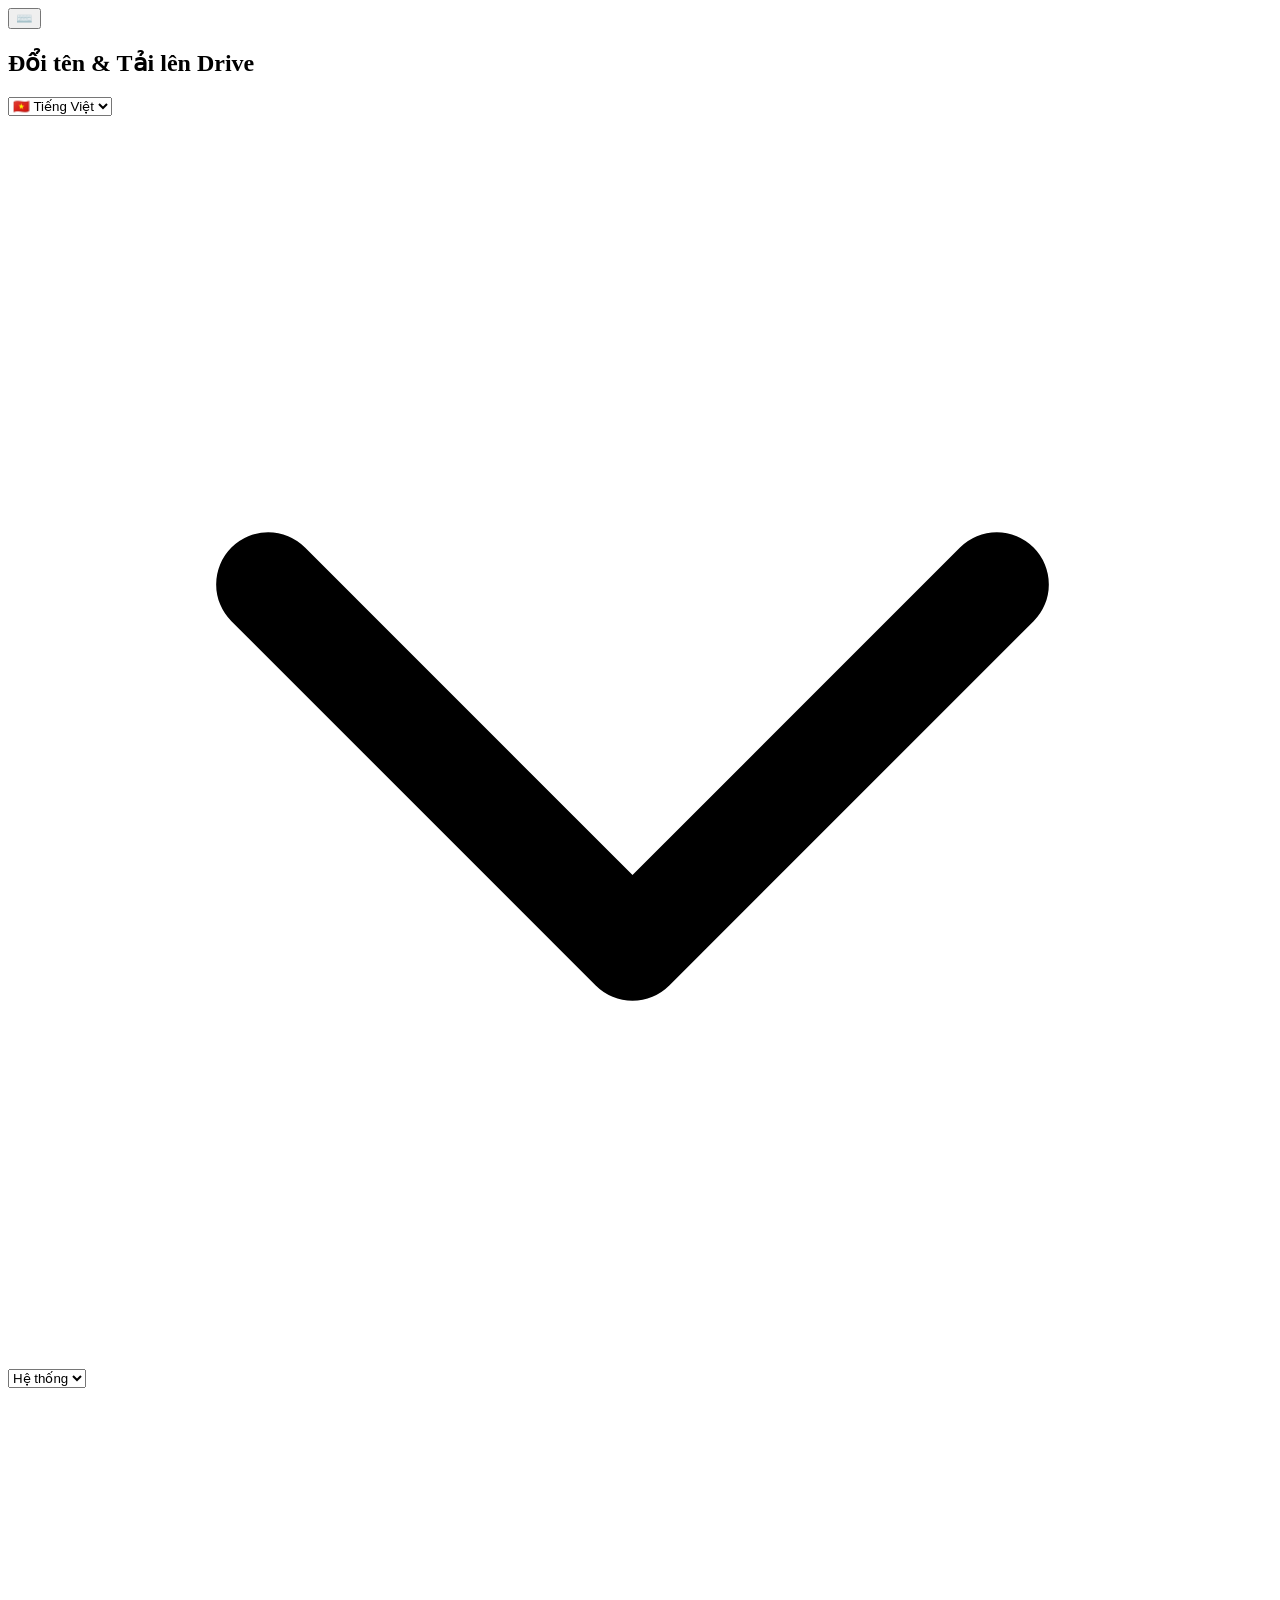
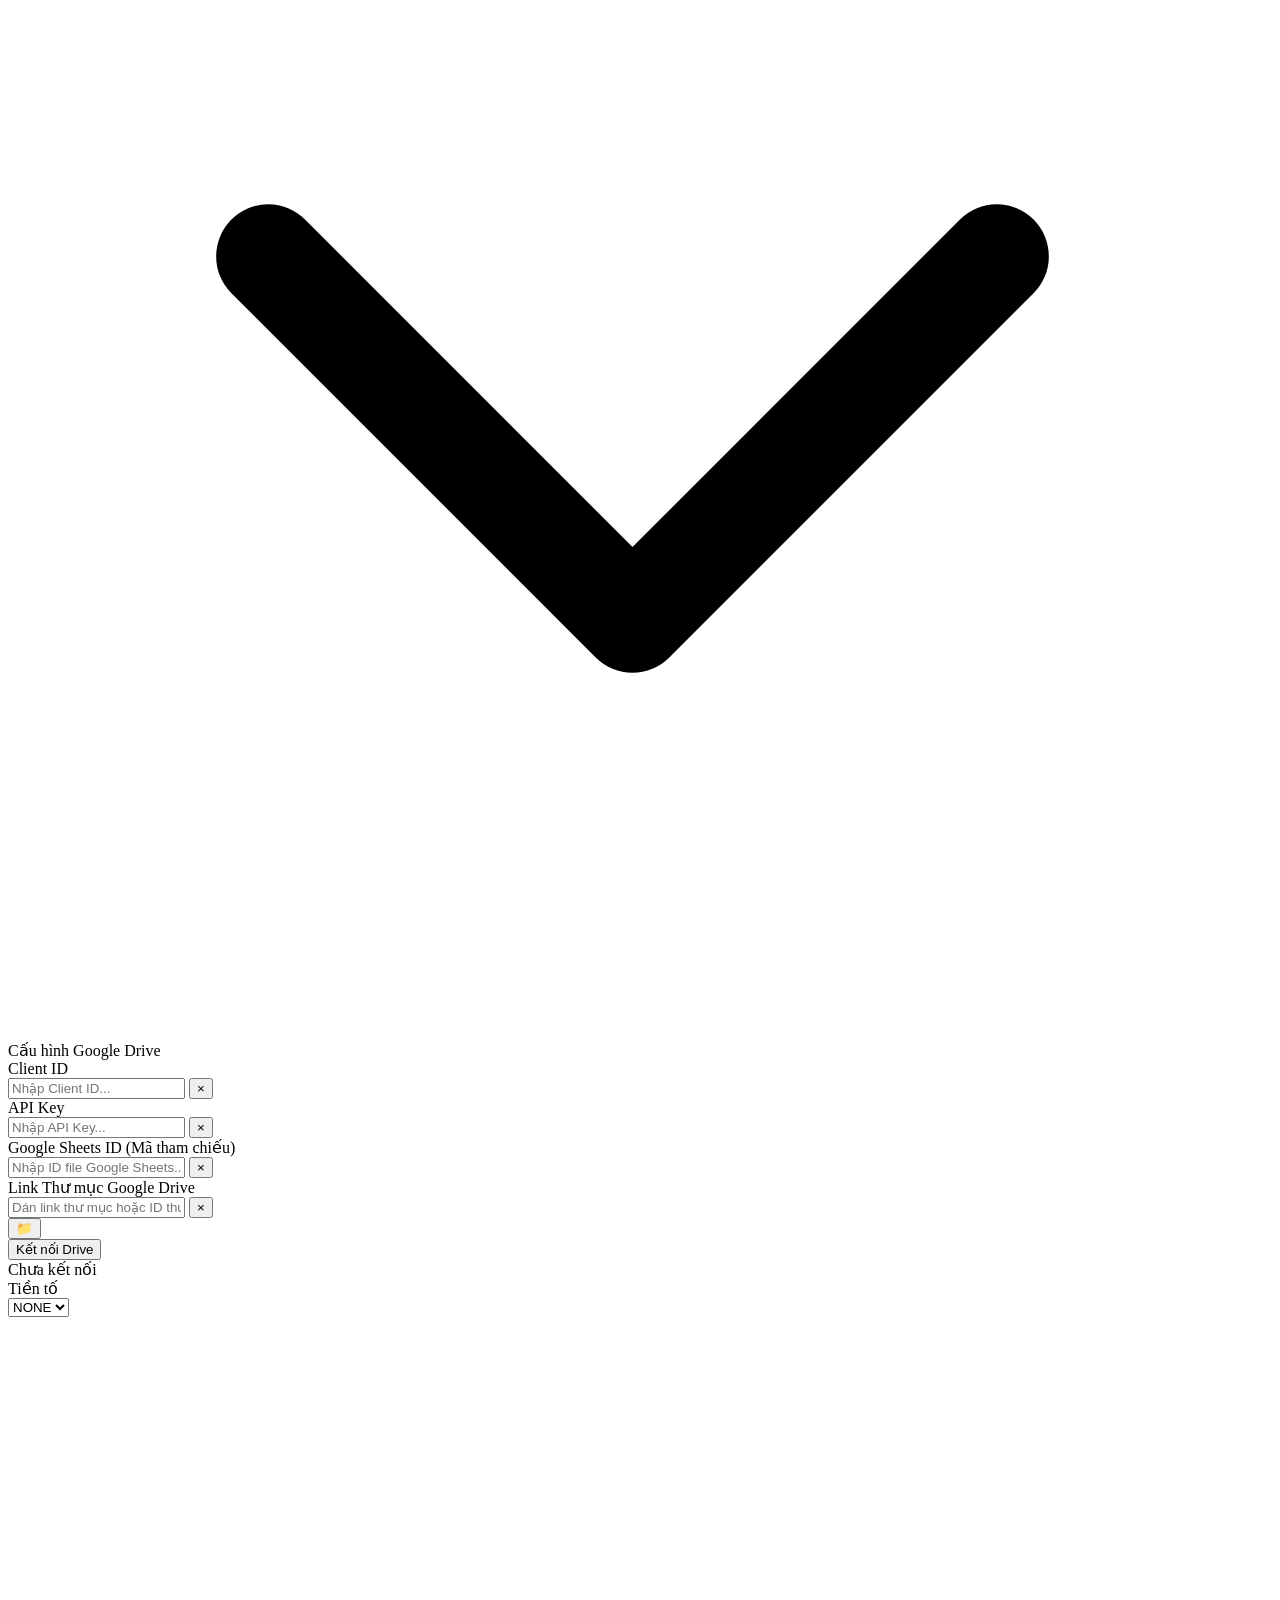
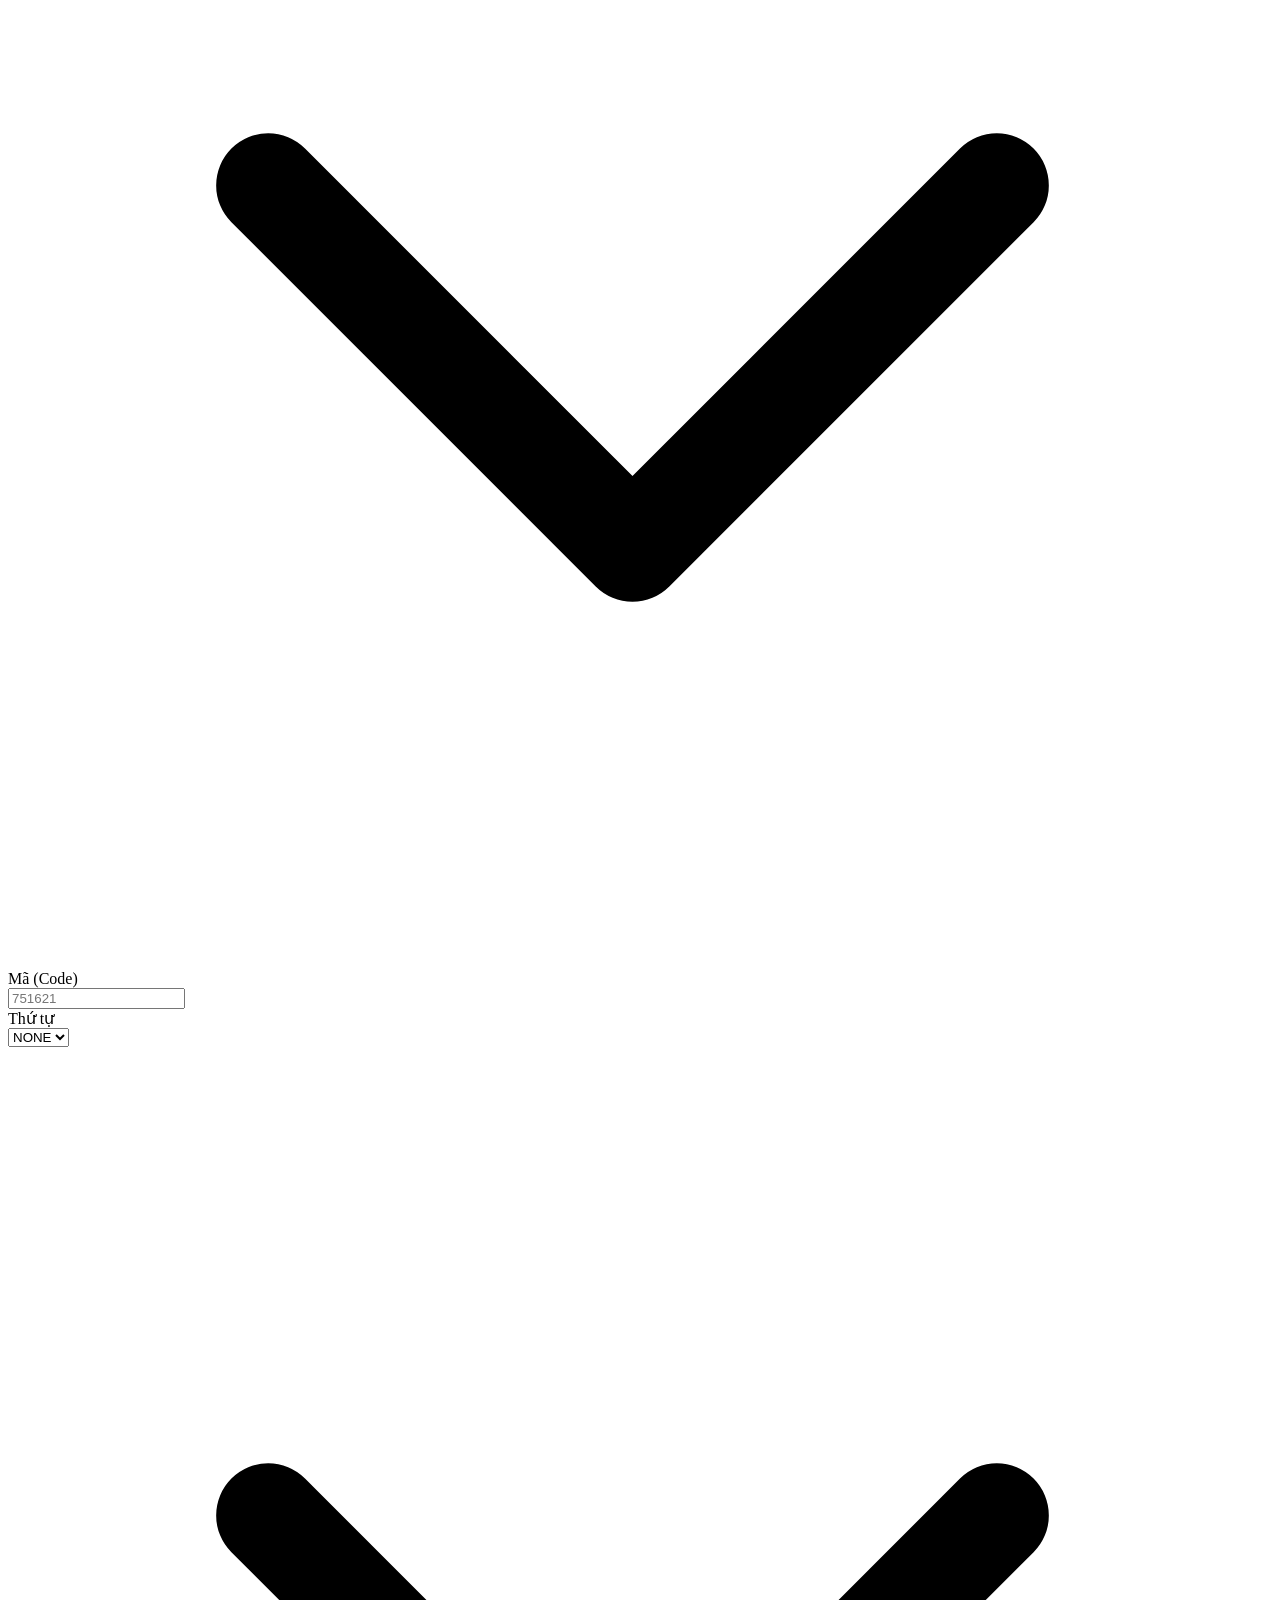
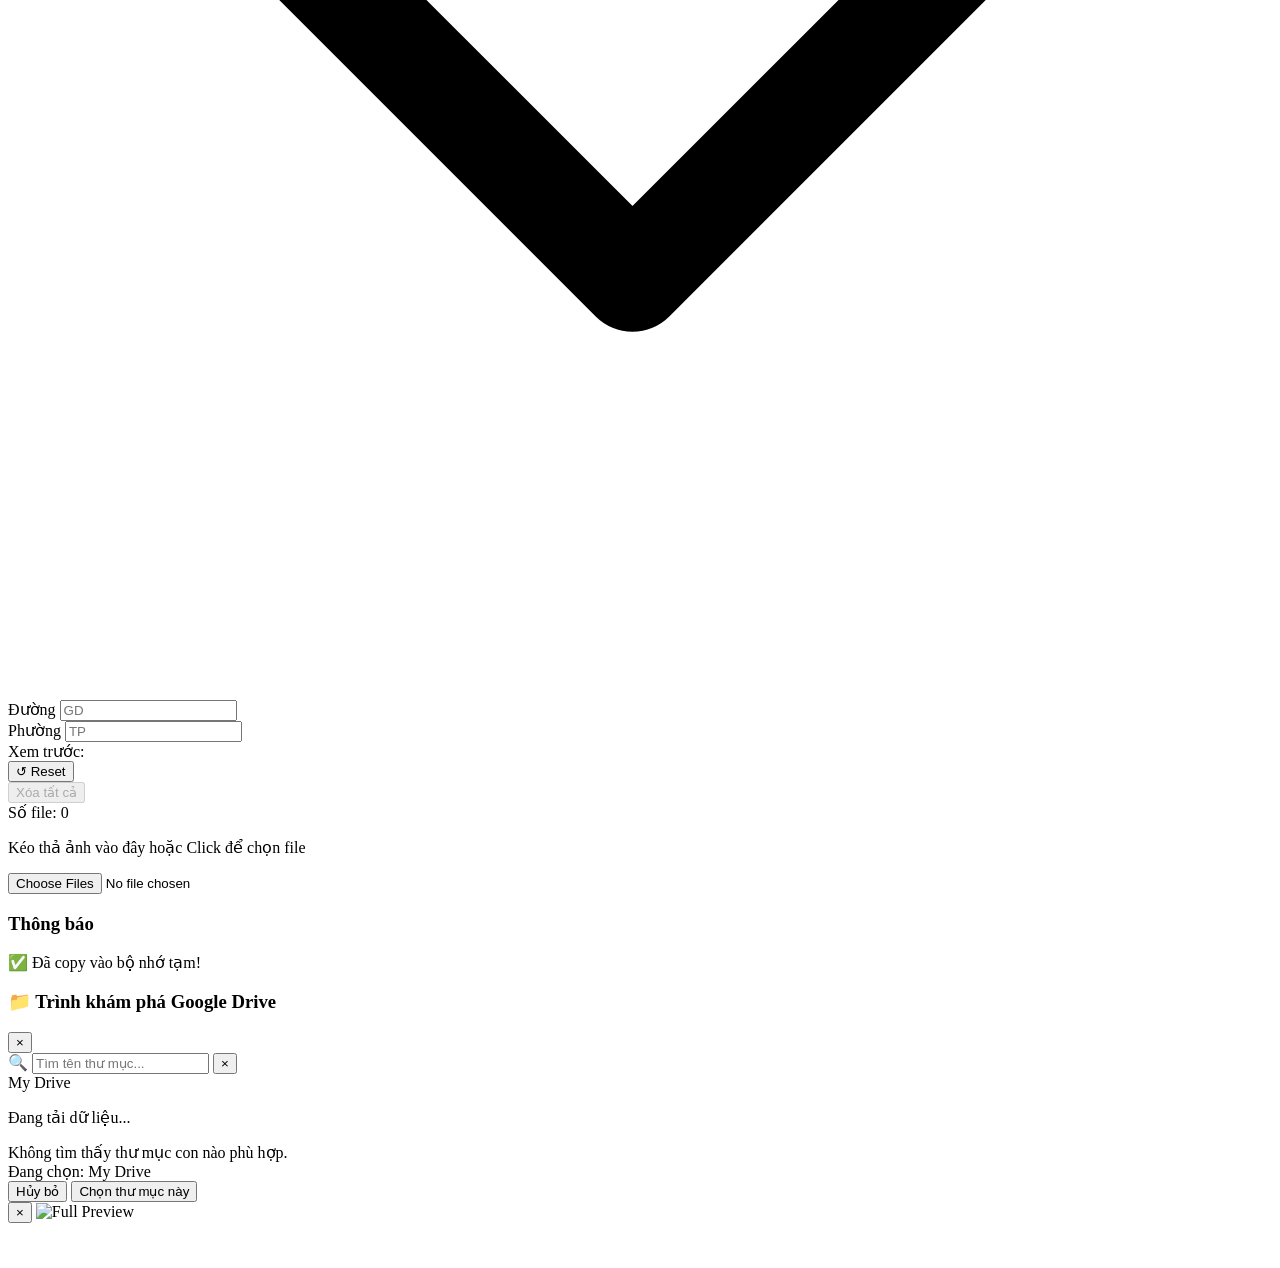
==== index.html @ 31ee66a3 "fix all upload file to drive" ====
<!doctype html>
<html lang="vi">
  <head>
    <meta charset="UTF-8" />
    <meta name="viewport" content="width=device-width, initial-scale=1.0" />
    <title>Rename & Upload Drive Tool</title>
    <link rel="icon" type="image/x-icon" href="favicon.ico" />
    <link rel="preconnect" href="https://fonts.googleapis.com" />
    <link rel="preconnect" href="https://fonts.gstatic.com" crossorigin />
    <link
      href="https://fonts.googleapis.com/css2?family=Comfortaa:wght@300..700&display=swap"
      rel="stylesheet"
    />
    <link
      rel="stylesheet"
      href="https://cdnjs.cloudflare.com/ajax/libs/animate.css/4.1.1/animate.min.css"
    />
    <script src="https://cdn.jsdelivr.net/npm/sortablejs@1.15.0/Sortable.min.js"></script>
    <script src="https://accounts.google.com/gsi/client" async defer></script>
    <script src="https://apis.google.com/js/api.js"></script>

    <script src="https://cdn.tailwindcss.com"></script>
    <script src="JS/config.js"></script>

    <link
      rel="stylesheet"
      href="https://cdnjs.cloudflare.com/ajax/libs/animate.css/4.1.1/animate.min.css"
    />
    <script src="https://cdn.jsdelivr.net/npm/sortablejs@1.15.0/Sortable.min.js"></script>
    <script src="https://accounts.google.com/gsi/client" async defer></script>
    <script src="https://apis.google.com/js/api.js"></script>
    <link rel="stylesheet" href="style.css" />
  </head>
  <body
    class="bg-gray-100 text-gray-800 dark:bg-darkBg dark:text-gray-200 font-sans min-h-screen transition-colors duration-300"
  >
    <div
      class="fixed bottom-5 left-5 z-50 animate__animated animate__fadeInUp animate__delay-2s"
    >
      <div
        class="hidden absolute bottom-full left-0 mb-2 p-2 bg-white dark:bg-gray-800 text-xs rounded shadow-lg"
        id="shortcut-tip"
      ></div>
      <button
        class="w-10 h-10 bg-white dark:bg-panelBg hover:bg-gray-100 dark:hover:bg-inputBg text-lg rounded-full shadow-lg border border-gray-200 dark:border-gray-700 flex items-center justify-center transition"
        onclick="showShortcutList()"
        title="Shortcuts"
      >
        ⌨️
      </button>
    </div>

    <div
      id="splash-screen"
      class="fixed inset-0 bg-gray-100 dark:bg-darkBg z-50 flex flex-col items-center justify-center transition-all duration-500"
    >
      <div class="text-6xl mb-4 animate__animated animate__bounceIn">🚀</div>
      <div
        class="w-48 h-1.5 bg-gray-300 dark:bg-gray-800 rounded-full overflow-hidden mb-3"
      >
        <div
          class="h-full bg-primaryBlue w-0 transition-all duration-300"
          id="splash-bar"
        ></div>
      </div>
      <div
        class="text-xs tracking-widest text-gray-400 dark:text-gray-500 animate__animated animate__pulse animate__infinite"
      >
        LOADING SYSTEM...
      </div>
    </div>

    <div
      class="max-w-4xl mx-auto px-4 py-8 opacity-0 transition-opacity duration-500 animate__animated animate__fadeIn"
      id="main-app"
    >
      <header
        class="flex flex-col sm:flex-row justify-between items-center gap-4 mb-8"
      >
        <h2
          class="text-2xl font-bold tracking-tight text-gray-900 dark:text-white"
          id="txt-title"
        >
          Rename & Upload Drive
        </h2>
        <div class="flex items-center gap-3 w-full sm:w-auto">
          <div class="relative w-full sm:w-auto flex items-center">
            <select
              id="langSelector"
              class="w-full sm:w-auto bg-white dark:bg-panelBg border border-gray-300 dark:border-gray-700 rounded-lg pl-3 pr-10 py-2.5 text-sm focus:outline-none focus:border-primaryBlue text-gray-700 dark:text-gray-300 cursor-pointer appearance-none shadow-sm"
            >
              <option value="vi">🇻🇳 Tiếng Việt</option>
              <option value="en">🇺🇸 English</option>
              <option value="th">🇹🇭 ไทย</option>
              <option value="ja">🇯🇵 日本語</option>
              <option value="zh">🇨🇳 中文</option>
              <option value="fr">🇫🇷 Français</option>
            </select>
            <div class="absolute right-3 pointer-events-none text-gray-500">
              <svg
                class="w-4 h-4"
                fill="none"
                stroke="currentColor"
                viewBox="0 0 24 24"
              >
                <path
                  stroke-linecap="round"
                  stroke-linejoin="round"
                  stroke-width="2"
                  d="M19 9l-7 7-7-7"
                ></path>
              </svg>
            </div>
          </div>
          <div class="relative w-full sm:w-auto flex items-center">
            <select
              id="themeSelector"
              class="w-full sm:w-auto bg-white dark:bg-panelBg border border-gray-300 dark:border-gray-700 rounded-lg pl-3 pr-10 py-2.5 text-sm focus:outline-none focus:border-primaryBlue text-gray-700 dark:text-gray-300 cursor-pointer appearance-none shadow-sm"
            >
              <option value="light" id="opt-light">Sáng</option>
              <option value="dark" id="opt-dark" selected>Tối</option>
              <option value="device" id="opt-device">Hệ thống</option>
            </select>
            <div class="absolute right-3 pointer-events-none text-gray-500">
              <svg
                class="w-4 h-4"
                fill="none"
                stroke="currentColor"
                viewBox="0 0 24 24"
              >
                <path
                  stroke-linecap="round"
                  stroke-linejoin="round"
                  stroke-width="2"
                  d="M19 9l-7 7-7-7"
                ></path>
              </svg>
            </div>
          </div>
        </div>
      </header>

      <div
        class="bg-white dark:bg-panelBg border border-gray-200 dark:border-gray-800 rounded-xl p-5 mb-6 shadow-md dark:shadow-xl transition-colors duration-300"
      >
        <label
          class="text-xs font-semibold tracking-wider text-gray-500 dark:text-gray-400 uppercase block mb-4"
          id="lbl-drive-config"
          >Cấu hình Google Drive</label
        >

        <div class="grid grid-cols-1 md:grid-cols-2 gap-4 mb-4">
          <div class="space-y-1.5">
            <label class="text-xs text-gray-500 dark:text-gray-400 font-medium"
              >Client ID</label
            >
            <div class="relative flex items-center">
              <input
                type="text"
                id="clientId"
                placeholder="Nhập Client ID..."
                class="w-full bg-gray-50 dark:bg-inputBg border border-gray-300 dark:border-gray-700 rounded-lg pl-3 pr-10 py-2.5 text-sm focus:outline-none focus:border-primaryBlue text-gray-900 dark:text-white placeholder-gray-400 dark:placeholder-gray-500 transition"
              />
              <button
                class="absolute right-3 text-gray-400 hover:text-gray-600 dark:hover:text-gray-300 text-lg"
                onclick="clearInput('clientId')"
              >
                &times;
              </button>
            </div>
          </div>
          <div class="space-y-1.5">
            <label class="text-xs text-gray-500 dark:text-gray-400 font-medium"
              >API Key</label
            >
            <div class="relative flex items-center">
              <input
                type="text"
                id="apiKey"
                placeholder="Nhập API Key..."
                class="w-full bg-gray-50 dark:bg-inputBg border border-gray-300 dark:border-gray-700 rounded-lg pl-3 pr-10 py-2.5 text-sm focus:outline-none focus:border-primaryBlue text-gray-900 dark:text-white placeholder-gray-400 dark:placeholder-gray-500 transition"
              />
              <button
                class="absolute right-3 text-gray-400 hover:text-gray-600 dark:hover:text-gray-300 text-lg"
                onclick="clearInput('apiKey')"
              >
                &times;
              </button>
            </div>
          </div>
        </div>

        <div class="space-y-1.5 mb-4">
          <label
            class="text-xs text-gray-500 dark:text-gray-400 font-medium"
            id="lbl-sheet-id"
            >Google Sheets ID (Mã tham chiếu)</label
          >
          <div class="relative flex items-center">
            <input
              type="text"
              id="sheetId"
              placeholder="Nhập ID file Google Sheets..."
              class="w-full bg-gray-50 dark:bg-inputBg border border-gray-300 dark:border-gray-700 rounded-lg pl-3 pr-10 py-2.5 text-sm focus:outline-none focus:border-primaryBlue text-gray-900 dark:text-white placeholder-gray-400 dark:placeholder-gray-500 transition"
            />
            <button
              class="absolute right-3 text-gray-400 hover:text-gray-600 dark:hover:text-gray-300 text-lg"
              onclick="clearInput('sheetId')"
            >
              &times;
            </button>
          </div>
          <div
            id="sheetNameDisplay"
            class="text-xs text-emerald-600 dark:text-emerald-400 font-semibold mt-1"
          ></div>
        </div>

        <div class="space-y-1.5 mb-6">
          <label
            class="text-xs text-gray-500 dark:text-gray-400 font-medium"
            id="lbl-folder-link"
            >Link Thư mục Google Drive</label
          >
          <div class="flex gap-2">
            <div class="relative flex-1 flex items-center">
              <input
                type="text"
                id="folderId"
                placeholder="Dán link thư mục hoặc ID thư mục"
                class="w-full bg-gray-50 dark:bg-inputBg border border-gray-300 dark:border-gray-700 rounded-lg pl-3 pr-10 py-2.5 text-sm focus:outline-none focus:border-primaryBlue text-gray-900 dark:text-white placeholder-gray-400 dark:placeholder-gray-500 transition"
              />
              <button
                class="absolute right-3 text-gray-400 hover:text-gray-600 dark:hover:text-gray-300 text-lg"
                onclick="clearInput('folderId')"
              >
                &times;
              </button>
            </div>
            <button
              class="bg-gray-100 dark:bg-inputBg hover:bg-gray-200 dark:hover:bg-gray-700 border border-gray-300 dark:border-gray-700 px-4 rounded-lg text-lg transition flex items-center justify-center shadow-sm"
              id="btn-open-picker"
              onclick="showPicker()"
              title="Chọn từ Drive"
            >
              📁
            </button>
          </div>
          <div
            id="folderNameDisplay"
            class="text-xs text-emerald-600 dark:text-emerald-400 font-semibold mt-1"
          ></div>
        </div>

        <div
          class="flex flex-col sm:flex-row items-center justify-between gap-4 pt-2 border-t border-gray-200 dark:border-gray-800"
        >
          <div class="relative w-full sm:w-auto">
            <button
              class="w-full sm:w-auto bg-primaryBlue hover:bg-sky-700 text-white font-medium text-sm px-6 py-2.5 rounded-lg transition shadow-md"
              id="btn-connect-drive"
              onclick="handleAuthClick()"
            >
              Kết nối Drive
            </button>
            <div
              class="hidden absolute bottom-full left-1/2 transform -translate-x-1/2 mb-2 p-2 bg-white dark:bg-gray-800 text-xs rounded shadow"
              id="tip-connect"
            ></div>
          </div>

          <div
            id="driveStatus"
            class="flex flex-col items-start gap-1 text-sm sm:items-end"
          >
            <div class="flex items-center gap-2">
              <span
                class="w-2.5 h-2.5 rounded-full bg-gray-400 dark:bg-gray-500"
                id="status-dot"
              ></span>
              <span
                id="statusText"
                class="text-gray-500 dark:text-gray-400 font-medium"
                >Chưa kết nối</span
              >
            </div>
            <div
              id="connectedEmail"
              class="hidden text-xs text-gray-600 dark:text-gray-500 bg-gray-100 dark:bg-black/20 px-2 py-0.5 rounded min-h-[20px]"
            ></div>
          </div>
        </div>
      </div>

      <div
        id="naming-and-upload-section"
        class="hidden animate__animated"
        style="animation-duration: 0.3s"
      >
        <div
          class="grid grid-cols-2 sm:grid-cols-3 md:grid-cols-5 gap-4 mb-6 items-start"
        >
          <div class="space-y-1.5">
            <label
              class="text-xs font-semibold tracking-wider text-gray-500 dark:text-gray-400 uppercase block"
              id="lbl-prefix"
              >Tiền tố</label
            >
            <div class="relative flex items-center">
              <select
                id="prefix"
                class="w-full bg-white dark:bg-panelBg border border-gray-300 dark:border-gray-700 rounded-lg pl-3 pr-10 py-2.5 text-sm text-gray-900 dark:text-white focus:outline-none focus:border-primaryBlue cursor-pointer appearance-none shadow-sm"
              >
                <option value="None">NONE</option>
                <option value="ZL">ZL</option>
                <option value="LURC">LURC</option>
                <option value="FT">FT</option>
                <option value="P">P</option>
                <option value="S">S</option>
                <option value="SH">SH</option>
                <option value="C">C</option>
                <option value="D">D</option>
              </select>
              <div class="absolute right-3 pointer-events-none text-gray-500">
                <svg
                  class="w-4 h-4"
                  fill="none"
                  stroke="currentColor"
                  viewBox="0 0 24 24"
                >
                  <path
                    stroke-linecap="round"
                    stroke-linejoin="round"
                    stroke-width="2"
                    d="M19 9l-7 7-7-7"
                  ></path>
                </svg>
              </div>
            </div>
          </div>

          <div class="space-y-1.5">
            <label
              class="text-xs font-semibold tracking-wider text-gray-500 dark:text-gray-400 uppercase block"
              id="lbl-code"
              >Mã (Code)</label
            >
            <div class="relative flex items-center">
              <input
                type="text"
                id="codeInput"
                class="w-full bg-white dark:bg-panelBg border border-gray-300 dark:border-gray-700 rounded-lg px-3 py-2.5 text-sm text-gray-900 dark:text-white focus:outline-none focus:border-primaryBlue uppercase placeholder-gray-400 dark:placeholder-gray-600 shadow-sm"
                placeholder="751621"
              />
              <span id="sheetCodeStatus" class="absolute right-3"></span>
            </div>
            <div
              id="sheetCodeErrorMessage"
              class="text-xs text-dangerRed font-semibold mt-1 hidden"
            ></div>
          </div>

          <div class="space-y-1.5">
            <label
              class="text-xs font-semibold tracking-wider text-gray-500 dark:text-gray-400 uppercase block"
              id="lbl-order"
              >Thứ tự</label
            >
            <div class="relative flex items-center">
              <select
                id="orderSelect"
                class="w-full bg-white dark:bg-panelBg border border-gray-300 dark:border-gray-700 rounded-lg pl-3 pr-10 py-2.5 text-sm text-gray-900 dark:text-white focus:outline-none focus:border-primaryBlue cursor-pointer appearance-none shadow-sm"
              >
                <option value="none">NONE</option>
                <option value="asc">ASC</option>
                <option value="desc">DESC</option>
              </select>
              <div class="absolute right-3 pointer-events-none text-gray-500">
                <svg
                  class="w-4 h-4"
                  fill="none"
                  stroke="currentColor"
                  viewBox="0 0 24 24"
                >
                  <path
                    stroke-linecap="round"
                    stroke-linejoin="round"
                    stroke-width="2"
                    d="M19 9l-7 7-7-7"
                  ></path>
                </svg>
              </div>
            </div>
          </div>

          <div class="space-y-1.5">
            <label
              class="text-xs font-semibold tracking-wider text-gray-500 dark:text-gray-400 uppercase block"
              id="lbl-street"
              >Đường</label
            >
            <input
              type="text"
              id="streetInput"
              class="w-full bg-white dark:bg-panelBg border border-gray-300 dark:border-gray-700 rounded-lg px-3 py-2.5 text-sm text-gray-900 dark:text-white focus:outline-none focus:border-primaryBlue uppercase placeholder-gray-400 dark:placeholder-gray-600 shadow-sm"
              placeholder="GD"
            />
          </div>

          <div class="space-y-1.5 col-span-2 sm:col-span-1">
            <label
              class="text-xs font-semibold tracking-wider text-gray-500 dark:text-gray-400 uppercase block"
              id="lbl-ward"
              >Phường</label
            >
            <input
              type="text"
              id="wardInput"
              class="w-full bg-white dark:bg-panelBg border border-gray-300 dark:border-gray-700 rounded-lg px-3 py-2.5 text-sm text-gray-900 dark:text-white focus:outline-none focus:border-primaryBlue uppercase placeholder-gray-400 dark:placeholder-gray-600 shadow-sm"
              placeholder="TP"
            />
          </div>
        </div>

        <div
          class="bg-white dark:bg-panelBg border border-gray-200 dark:border-gray-800 rounded-xl p-4 mb-6 flex flex-col md:flex-row justify-between items-start md:items-center gap-4 text-sm shadow-sm dark:shadow-md transition-colors duration-300"
        >
          <div
            class="flex items-center gap-3 w-full md:w-auto justify-between md:justify-start"
          >
            <div class="flex items-center gap-1.5">
              <span id="lbl-preview" class="text-gray-500 dark:text-gray-400"
                >Aperçu:</span
              >
              <strong
                id="namePreview"
                class="text-primaryBlue font-bold tracking-wide"
              ></strong>
            </div>
            <div class="relative">
              <button
                id="btnResetNaming"
                class="hidden text-xs bg-gray-100 dark:bg-gray-800 hover:bg-gray-200 dark:hover:bg-gray-700 border border-gray-300 dark:border-gray-700 px-2.5 py-1 rounded transition shadow-sm"
                onclick="resetNamingConfig()"
              >
                ↺ Reset
              </button>
              <div
                class="hidden absolute bottom-full left-1/2 transform -translate-x-1/2 mb-2 p-1.5 bg-white dark:bg-gray-800 text-xs rounded shadow"
                id="tip-reset"
              ></div>
            </div>
          </div>

          <div
            class="flex items-center justify-between md:justify-end gap-4 w-full md:w-auto border-t md:border-t-0 border-gray-200 dark:border-gray-800 pt-3 md:pt-0"
          >
            <span
              id="base64Display"
              class="text-amber-600 dark:text-amber-500 font-mono text-xs cursor-pointer font-bold truncate max-w-[150px]"
              title="Click to copy Base64"
            ></span>

            <div class="flex items-center gap-4">
              <div class="relative">
                <button
                  class="bg-dangerRed hover:bg-red-700 text-white font-medium text-xs px-3 py-1.5 rounded transition shadow"
                  id="btnClearAll"
                  onclick="confirmClearAll()"
                >
                  Tout effacer
                </button>
                <div
                  class="hidden absolute bottom-full left-1/2 transform -translate-x-1/2 mb-2 p-1.5 bg-white dark:bg-gray-800 text-xs rounded shadow"
                  id="tip-clear"
                ></div>
              </div>
              <span
                class="text-gray-500 dark:text-gray-400 font-medium text-xs whitespace-nowrap"
              >
                <span id="lbl-count-text">Fichiers:</span>
                <span
                  id="fileCountDisplay"
                  class="text-gray-900 dark:text-white font-bold bg-gray-200 dark:bg-gray-800 px-2 py-0.5 rounded-full ml-1"
                  >0</span
                >
              </span>
            </div>
          </div>
        </div>

        <div
          id="dropzone"
          class="border-2 border-dashed border-gray-300 dark:border-gray-700 hover:border-primaryBlue bg-white/50 dark:bg-panelBg/50 hover:bg-gray-50 dark:hover:bg-panelBg/80 rounded-xl p-10 text-center cursor-pointer transition-all duration-200 group flex flex-col items-center justify-center min-h-[180px] mb-6 shadow-sm"
        >
          <p
            id="txt-drop"
            class="text-gray-500 dark:text-gray-400 group-hover:text-gray-700 group-hover:dark:text-gray-200 text-sm font-medium max-w-md transition"
          >
            Faites glisser des images ici ou cliquez để chọn file
          </p>
          <div
            class="hidden w-8 h-8 border-4 border-gray-300 dark:border-gray-600 border-t-primaryBlue rounded-full animate-spin mt-4"
            id="loader"
          ></div>
          <input
            type="file"
            id="fileInput"
            multiple
            accept="image/*"
            class="hidden"
          />
        </div>

        <ul class="file-list space-y-2 mb-6" id="fileList"></ul>
      </div>

      <div class="relative w-full">
        <button
          id="btnUploadDrive"
          class="w-full bg-primaryBlue hover:bg-blue-700 text-white font-semibold text-base py-3.5 rounded-xl shadow-lg transition flex items-center justify-center gap-3 group hidden"
        >
          <div
            class="w-5 h-5 border-3 border-white/30 border-t-white rounded-full animate-spin"
            id="uploadLoader"
          ></div>
          <span id="btnUploadText" class="tracking-wide"
            >🚀 Tải lên Google Drive</span
          >
        </button>
        <div
          class="hidden absolute bottom-full left-1/2 transform -translate-x-1/2 mb-2 p-2 bg-white dark:bg-gray-800 text-xs rounded shadow"
          id="tip-upload"
        ></div>
      </div>
    </div>

    <div
      id="customModal"
      class="fixed inset-0 bg-black/40 dark:bg-black/60 backdrop-blur-sm z-50 flex items-center justify-center p-4 hidden opacity-0 transition-opacity duration-300"
    >
      <div
        class="bg-white dark:bg-panelBg border border-gray-200 dark:border-gray-800 rounded-xl max-w-sm w-full p-6 shadow-2xl transform scale-95 transition-transform duration-300"
      >
        <h3
          id="modalTitle"
          class="text-lg font-bold text-gray-900 dark:text-white mb-2"
        >
          Thông báo
        </h3>
        <div
          id="modalMsg"
          class="text-sm text-gray-500 dark:text-gray-400 leading-relaxed"
        ></div>
        <div id="modalBtns" class="mt-6 flex justify-end gap-2.5"></div>
      </div>
    </div>

    <div
      id="copyToast"
      class="fixed bottom-5 right-5 bg-emerald-600 text-white text-sm font-medium px-4 py-2.5 rounded-lg shadow-xl translate-y-20 opacity-0 transition-all duration-300 z-50 flex items-center gap-2"
    >
      ✅ Đã copy vào bộ nhớ tạm!
    </div>

    <div
      id="folderExplorerModal"
      class="fixed inset-0 bg-black/50 backdrop-blur-sm z-50 flex items-center justify-center p-4 hidden"
    >
      <div
        class="bg-white dark:bg-panelBg border border-gray-200 dark:border-gray-800 rounded-xl max-w-lg w-full p-6 shadow-2xl flex flex-col max-h-[85vh]"
      >
        <div
          class="flex justify-between items-center pb-3 border-b border-gray-200 dark:border-gray-700"
        >
          <h3
            id="exTitle"
            class="text-lg font-bold text-gray-900 dark:text-white flex items-center gap-2"
          >
            📁 Duyệt thư mục Google Drive
          </h3>
          <button
            onclick="closeFolderExplorer()"
            class="text-gray-400 hover:text-gray-600 dark:hover:text-gray-300 text-2xl font-semibold"
          >
            &times;
          </button>
        </div>

        <div class="mt-3 relative flex items-center">
          <span class="absolute left-3 text-gray-400 text-sm">🔍</span>
          <input
            type="text"
            id="modalSearchInput"
            placeholder="Tìm kiếm thư mục toàn cục trên Drive..."
            class="w-full bg-gray-50 dark:bg-inputBg border border-gray-300 dark:border-gray-700 rounded-lg pl-9 pr-8 py-2 text-xs focus:outline-none focus:border-primaryBlue text-gray-900 dark:text-white transition shadow-sm"
            oninput="handleSearchInput(this.value)"
          />
          <button
            id="btnResetSearch"
            class="absolute right-3 text-gray-400 hover:text-gray-600 dark:hover:text-gray-300 text-sm hidden"
            onclick="clearModalSearch()"
          >
            &times;
          </button>
        </div>

        <div
          id="modalBreadcrumb"
          class="text-xs text-gray-500 dark:text-gray-400 my-3 flex items-center gap-1 overflow-x-auto whitespace-nowrap bg-gray-50 dark:bg-black/10 p-2 rounded-lg"
        >
          <span
            class="cursor-pointer text-primaryBlue hover:underline"
            onclick="navigateToFolder('root', 'My Drive')"
            >My Drive</span
          >
        </div>

        <div class="flex-1 overflow-y-auto my-2 min-h-[250px] max-h-[400px]">
          <div id="modalLoader" class="hidden text-center py-10">
            <div
              class="inline-block w-8 h-8 border-4 border-gray-300 border-t-primaryBlue rounded-full animate-spin"
            ></div>
            <p id="exLoading" class="text-xs text-gray-400 mt-2">
              Đang tải dữ liệu...
            </p>
          </div>
          <ul
            id="folderListContainer"
            class="space-y-1 divide-y divide-gray-100 dark:divide-gray-800"
          ></ul>
          <div
            id="emptyFolderMsg"
            class="hidden text-center py-10 text-sm text-gray-400"
          >
            Không tìm thấy thư mục con nào phù hợp.
          </div>
        </div>

        <div
          class="pt-4 border-t border-gray-200 dark:border-gray-700 flex justify-between items-center"
        >
          <div class="text-xs text-gray-500 max-w-[60%] truncate">
            <span id="exSelecting">Đang chọn:</span>
            <span
              id="currentSelectedFolderName"
              class="font-bold text-emerald-600 dark:text-emerald-400"
              >My Drive</span
            >
          </div>
          <div class="flex gap-2">
            <button
              id="exBtnCancel"
              onclick="closeFolderExplorer()"
              class="px-4 py-2 bg-gray-100 dark:bg-gray-800 hover:bg-gray-200 dark:hover:bg-gray-700 text-gray-700 dark:text-gray-300 rounded-lg text-xs font-medium transition"
            >
              Hủy bỏ
            </button>
            <button
              id="exBtnConfirm"
              onclick="confirmSelectFolder()"
              class="px-4 py-2 bg-emerald-600 hover:bg-emerald-700 text-white rounded-lg text-xs font-medium transition shadow"
            >
              Xác nhận chọn
            </button>
          </div>
        </div>
      </div>
    </div>

    <div
      id="imagePreviewModal"
      class="fixed inset-0 bg-black/70 backdrop-blur-md z- flex items-center justify-center p-4 hidden opacity-0 transition-opacity duration-300"
      onclick="closeImagePreview()"
    >
      <div
        class="relative max-w-3xl w-full max-h-[90vh] flex items-center justify-center animate__animated"
        onclick="event.stopPropagation()"
      >
        <button
          onclick="closeImagePreview()"
          class="absolute -top-12 right-0 md:-right-12 text-white bg-black/40 hover:bg-black/60 w-10 h-10 rounded-full flex items-center justify-center text-2xl font-bold transition shadow-lg"
        >
          &times;
        </button>
        <img
          id="modalPreviewImage"
          src=""
          class="max-w-full max-h-[80vh] object-contain rounded-xl shadow-2xl border border-white/10"
          alt="Full Preview"
        />
      </div>
    </div>

    <script src="JS/connectivity-monitor.js"></script>
    <script src="JS/translations.js"></script>
    <script src="JS/modal.js"></script>
    <script src="JS/theme.js"></script>
    <script src="JS/localization.js"></script>
    <script src="JS/folder-picker.js"></script>
    <script src="JS/preview-zone.js"></script>
    <script src="JS/file-action.js"></script>
    <script src="JS/main.js"></script>
    <script src="JS/upload.js"></script>
  </body>
</html>
---- style.css ----
html {
  scrollbar-gutter: stable;
}

/* ======================================================= */
/* CODE ẨN ICON TỰ ĐỘNG ĐIỀN CỦA TRÌNH DUYỆT / EXTENSION  */
/* ======================================================= */

/* 1. Ẩn icon chìa khóa, xem mật khẩu và icon tự điền của Microsoft Edge */
input::-ms-clear,
input::-ms-reveal {
  display: none !important;
  width: 0 !important;
  height: 0 !important;
}

/* 2. Ẩn icon danh bạ, tự điền tài khoản/mật khẩu của Google Chrome */
input::-webkit-contacts-auto-fill-button,
input::-webkit-credentials-auto-fill-button {
  visibility: hidden !important;
  display: none !important;
  pointer-events: none !important;
  position: absolute !important;
  right: 0 !important;
}

/* 3. Đánh lừa và chặn các Extension bên thứ 3 (như 1Password, Bitwarden, Dashlane) */
input[autocomplete="new-password"] {
  background-image: none !important;
}
input:-webkit-autofill,
input:-webkit-autofill:hover,
input:-webkit-autofill:focus {
  -webkit-box-shadow: 0 0 0px 1000px var(--container-bg) inset !important;
  -webkit-text-fill-color: var(--text-color) !important;
}

/* Trạng thái bình thường khi di chuột vào dòng file */
#fileList li {
  cursor: grab;
  cursor: -webkit-grab;
}

/* Trạng thái khi đang giữ chuột và kéo file đi */
#fileList li:active {
  cursor: grabbing;
  cursor: -webkit-grabbing;
}

/* Thêm hiệu ứng làm mờ nhẹ phần tử gốc khi đang được kéo đi */
.sortable-ghost {
  opacity: 0.4;
  background-color: rgba(14, 165, 233, 0.1) !important; /* màu xanh sky nhạt */
}

/* Trạng thái bình thường: Ẩn vòng xoay loading đi */
#btnUploadDrive .loading-spinner {
  display: none !important;
}

/* KHI ĐANG UPLOAD (Nút có class .is-uploading) */
/* 1. Ẩn icon đám mây/Drive gốc của bạn */
#btnUploadDrive.is-uploading > svg:not(.loading-spinner) {
  display: none !important;
}

/* 2. Hiện vòng xoay loading lên */
#btnUploadDrive.is-uploading .loading-spinner {
  display: inline-block !important;
  animation: button-spin 0.6s linear infinite !important;
}

@keyframes button-spin {
  to { transform: rotate(360deg); }
}
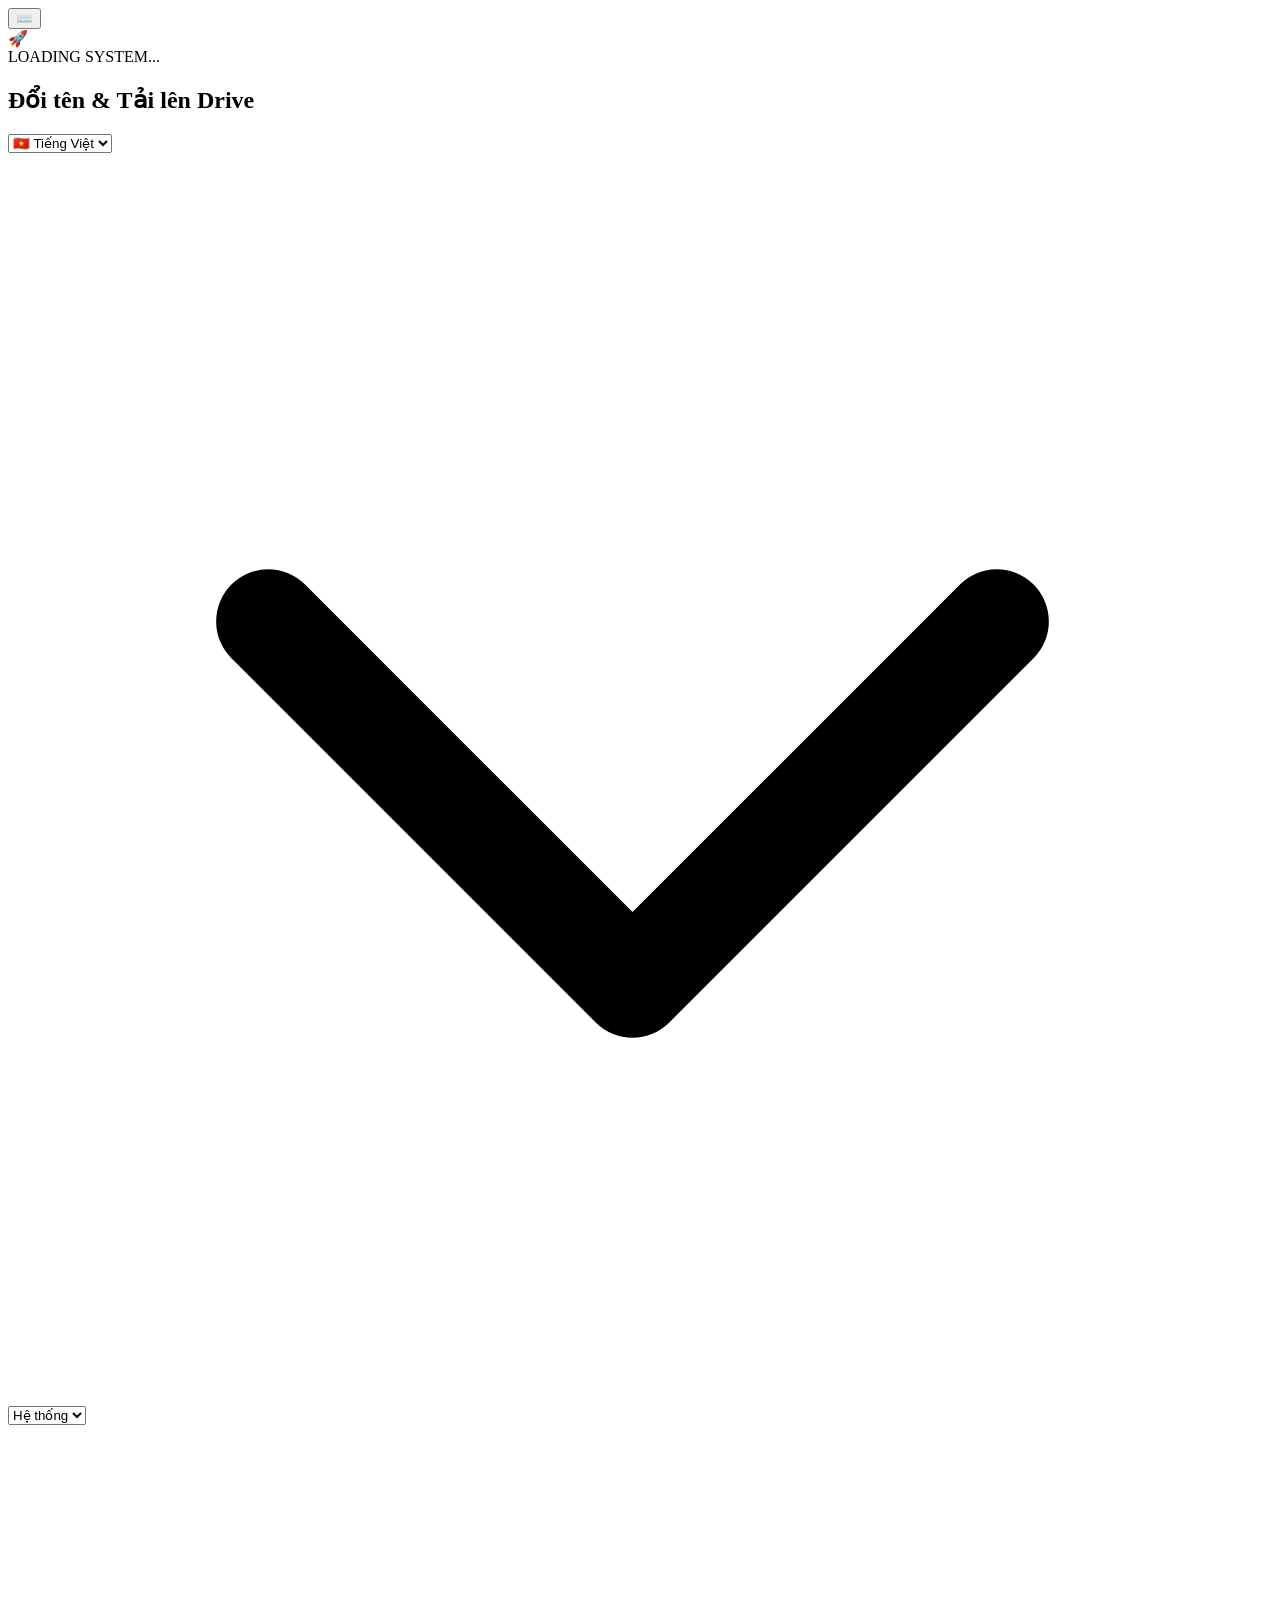
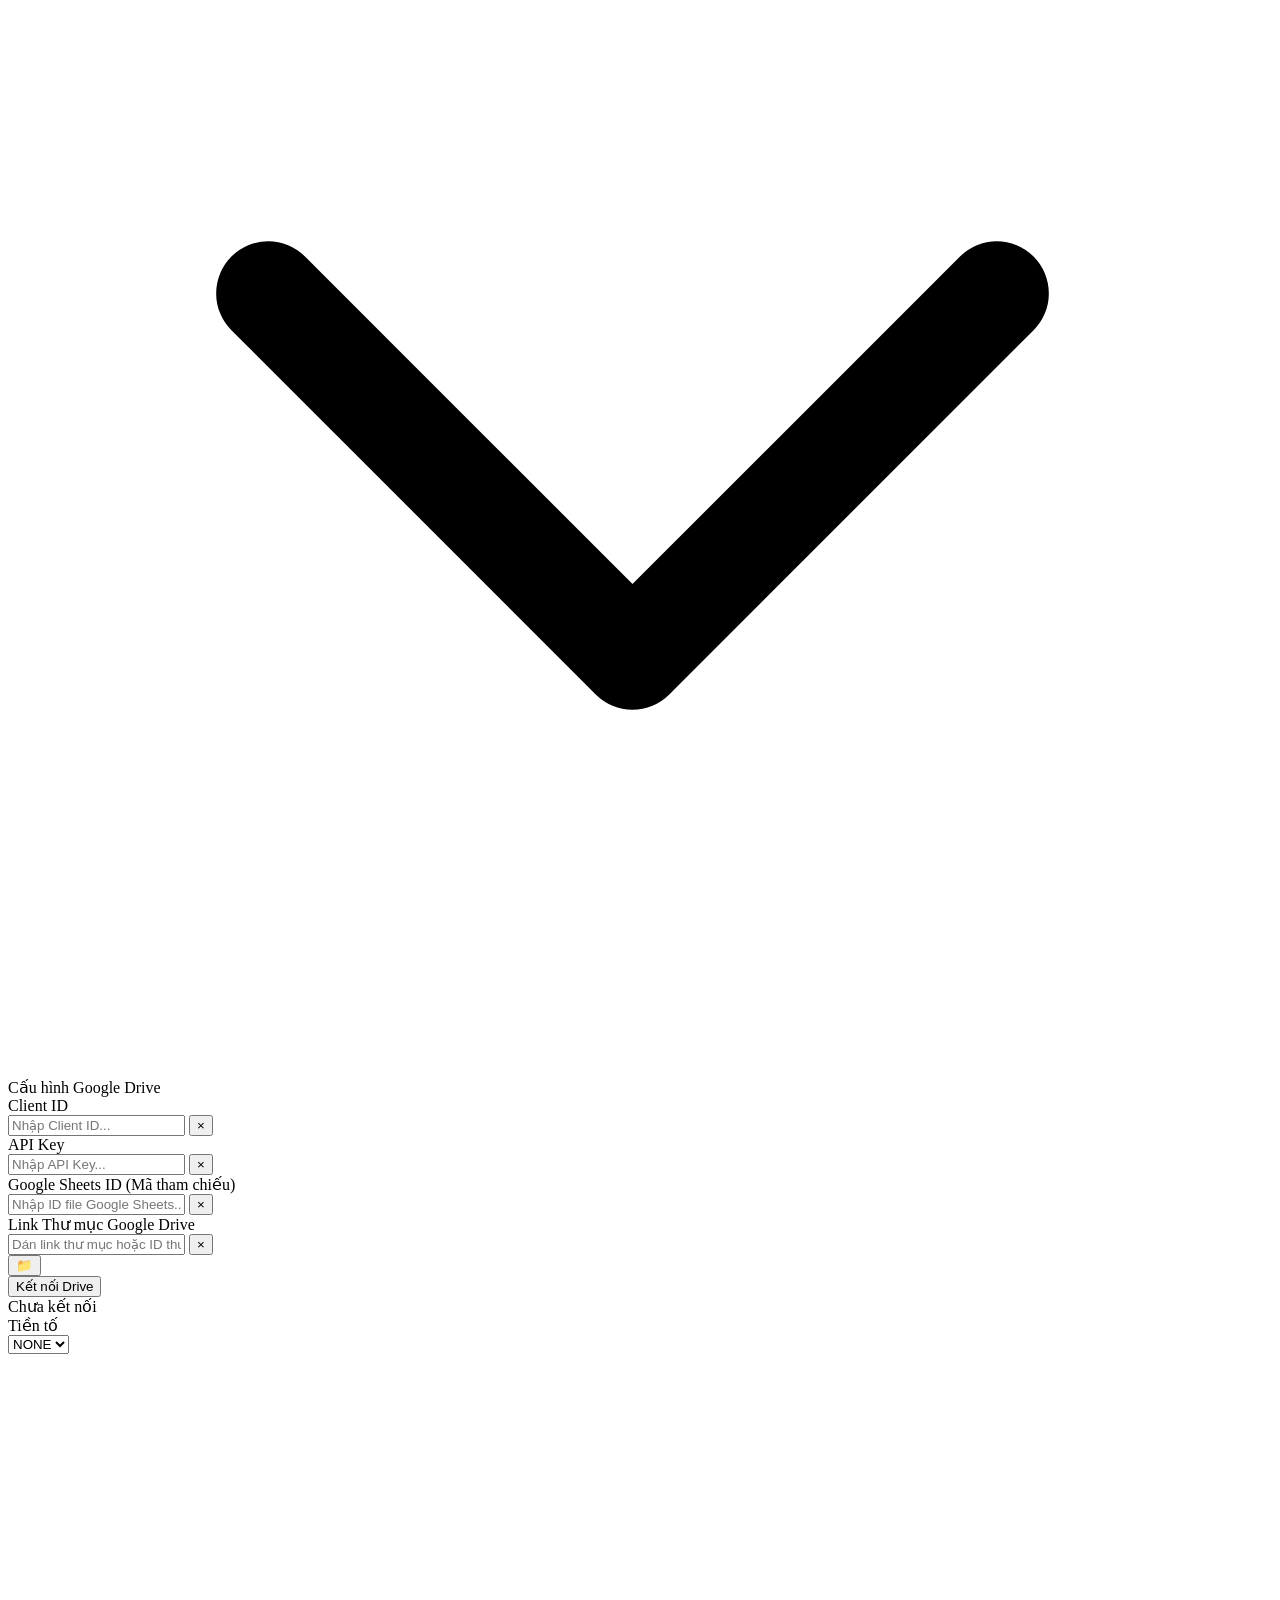
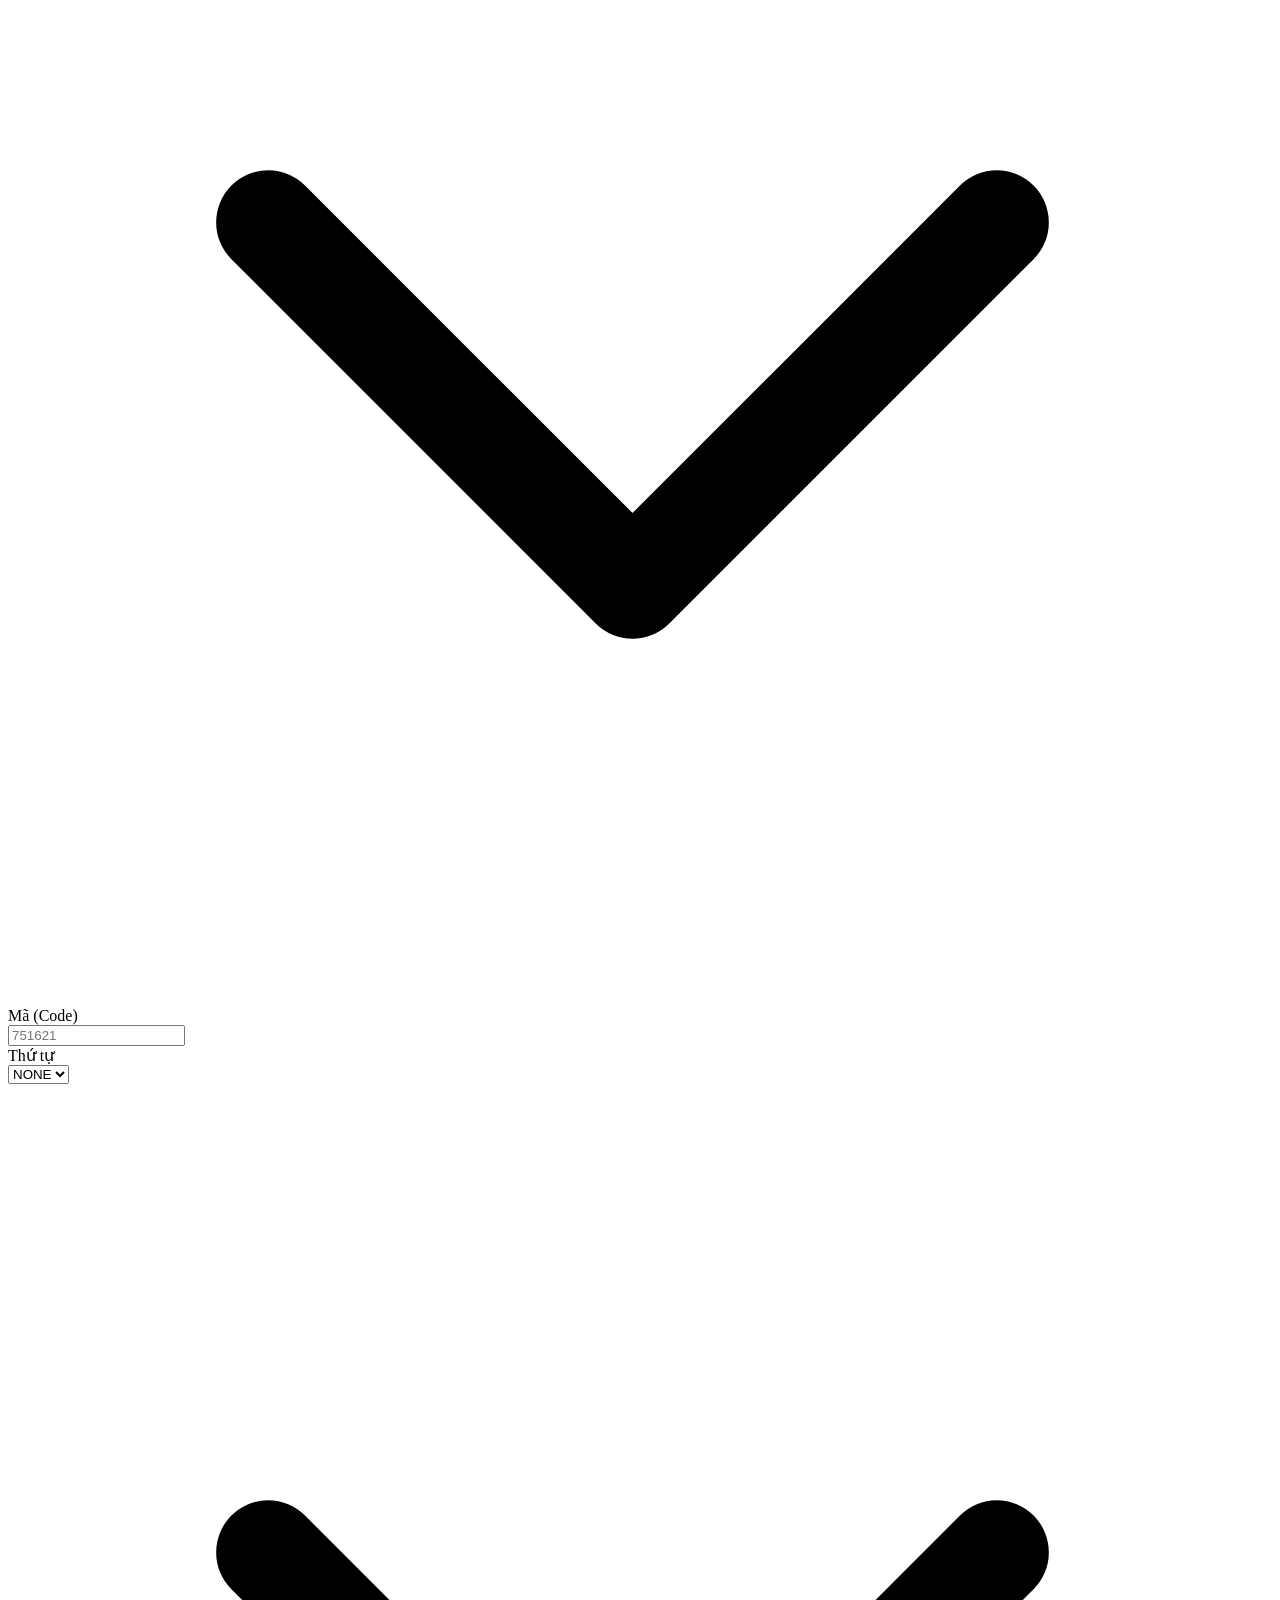
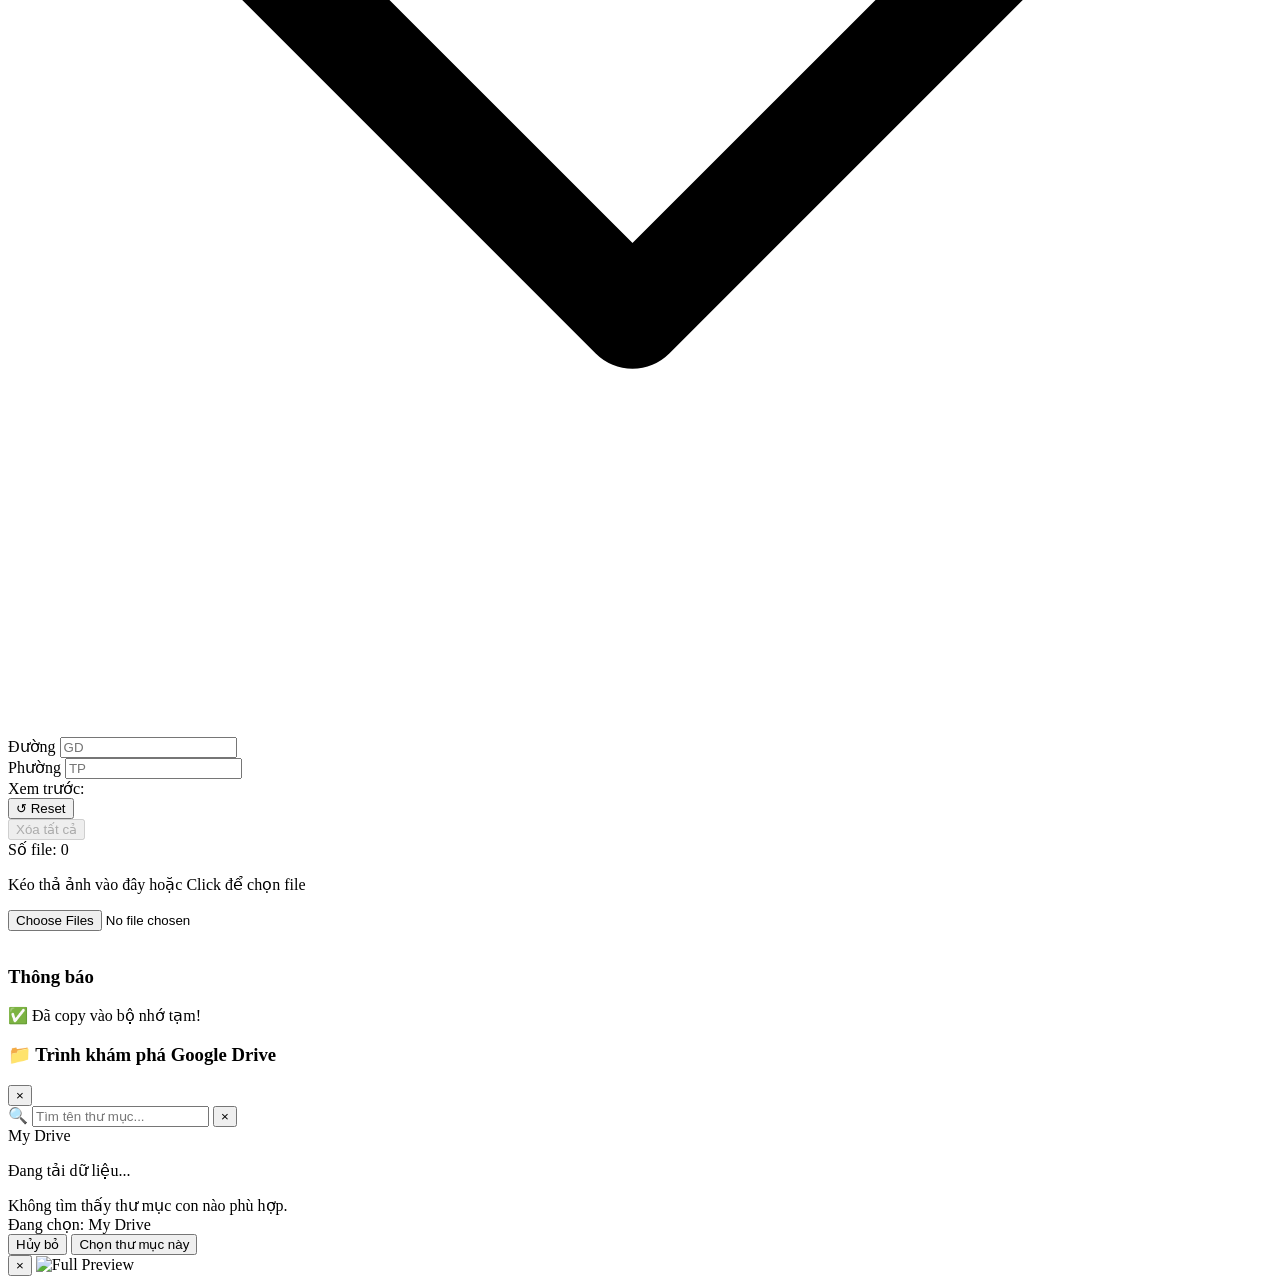
==== commit 5643ff8d: "fix shortcuts list to right" ====
--- a/index.html
+++ b/index.html
@@ -35,7 +35,7 @@
     class="bg-gray-100 text-gray-800 dark:bg-darkBg dark:text-gray-200 font-sans min-h-screen transition-colors duration-300"
   >
     <div
-      class="fixed bottom-5 left-5 z-50 animate__animated animate__fadeInUp animate__delay-2s"
+      class="fixed bottom-5 right-5 z-50 animate__animated animate__fadeInUp animate__delay-2s"
     >
       <div
         class="hidden absolute bottom-full left-0 mb-2 p-2 bg-white dark:bg-gray-800 text-xs rounded shadow-lg"
@@ -241,7 +241,6 @@
               class="bg-gray-100 dark:bg-inputBg hover:bg-gray-200 dark:hover:bg-gray-700 border border-gray-300 dark:border-gray-700 px-4 rounded-lg text-lg transition flex items-center justify-center shadow-sm"
               id="btn-open-picker"
               onclick="showPicker()"
-              title="Chọn từ Drive"
             >
               📁
             </button>
@@ -518,7 +517,7 @@
       <div class="relative w-full">
         <button
           id="btnUploadDrive"
-          class="w-full bg-primaryBlue hover:bg-blue-700 text-white font-semibold text-base py-3.5 rounded-xl shadow-lg transition flex items-center justify-center gap-3 group hidden"
+          class="w-full bg-primaryBlue hover:bg-sky-700 text-white font-semibold text-base py-3.5 rounded-xl shadow-lg transition flex items-center justify-center gap-3 group hidden"
         >
           <div
             class="w-5 h-5 border-3 border-white/30 border-t-white rounded-full animate-spin"
--- a/style.css
+++ b/style.css
@@ -72,4 +72,54 @@
 
 @keyframes button-spin {
   to { transform: rotate(360deg); }
+}
+
+/* =========================================================================
+   ÉP THANH TIẾN TRÌNH LUÔN DÀI BẰNG 100% CHIỀU DÀI THẺ LI (CHẠM MÉP 2 BÊN)
+   ========================================================================= */
+
+/* 1. Chuẩn hóa layout của danh sách file */
+#fileList {
+  display: flex !important;
+  flex-direction: column !important;
+  gap: 0.75rem !important;
+}
+
+#fileList > li {
+  display: flex !important;
+  flex-wrap: wrap !important; /* Cho phép các phần tử rớt dòng */
+  align-items: center !important;
+  justify-content: space-between !important;
+  position: relative !important;
+  /* Nếu thẻ li của bạn có overflow-hidden thì giữ nguyên để bo tròn góc thanh tiến trình dưới đáy */
+  overflow: hidden !important; 
+}
+
+/* 2. Ép khung chứa tiến trình chiếm trọn 100% và tràn lề sát mép */
+.upload-progress-container {
+  display: block !important;
+  position: absolute !important; /* Dùng vị trí tuyệt đối để ghim chặt dưới đáy */
+  bottom: 0 !important;          /* Dính chặt vào mép dưới cùng của thẻ li */
+  left: 0 !important;            /* Chạm sát mép trái */
+  right: 0 !important;           /* Chạm sát mép phải */
+  width: 100% !important;        /* Rộng tuyệt đối 100% */
+  margin: 0 !important;          /* Xóa bỏ mọi khoảng cách margin */
+  
+  /* Cấu hình kích thước thanh */
+  height: 4px !important;        /* Thanh chạy mảnh tinh tế ở đáy thẻ li */
+  background-color: #f3f4f6 !important; /* Nền xám nhạt (Light Mode) */
+  border-radius: 0 !important;   /* Xóa bo góc container để nó phẳng đều theo đáy li */
+}
+
+/* Hỗ trợ hiển thị nền thanh chạy khi ứng dụng ở chế độ Dark Mode */
+.dark .upload-progress-container {
+  background-color: #27272a !important; /* Nền xám tối zinc-800 dưới đáy */
+}
+
+/* 3. Thanh phần trăm màu xanh chạy bên trong */
+.upload-progress-bar {
+  display: block !important;
+  height: 100% !important;
+  background-color: #0ea5e9 !important; /* Màu xanh sky-500 chủ đạo */
+  transition: width 200ms ease-out !important; /* Hiệu ứng mượt mà */
 }
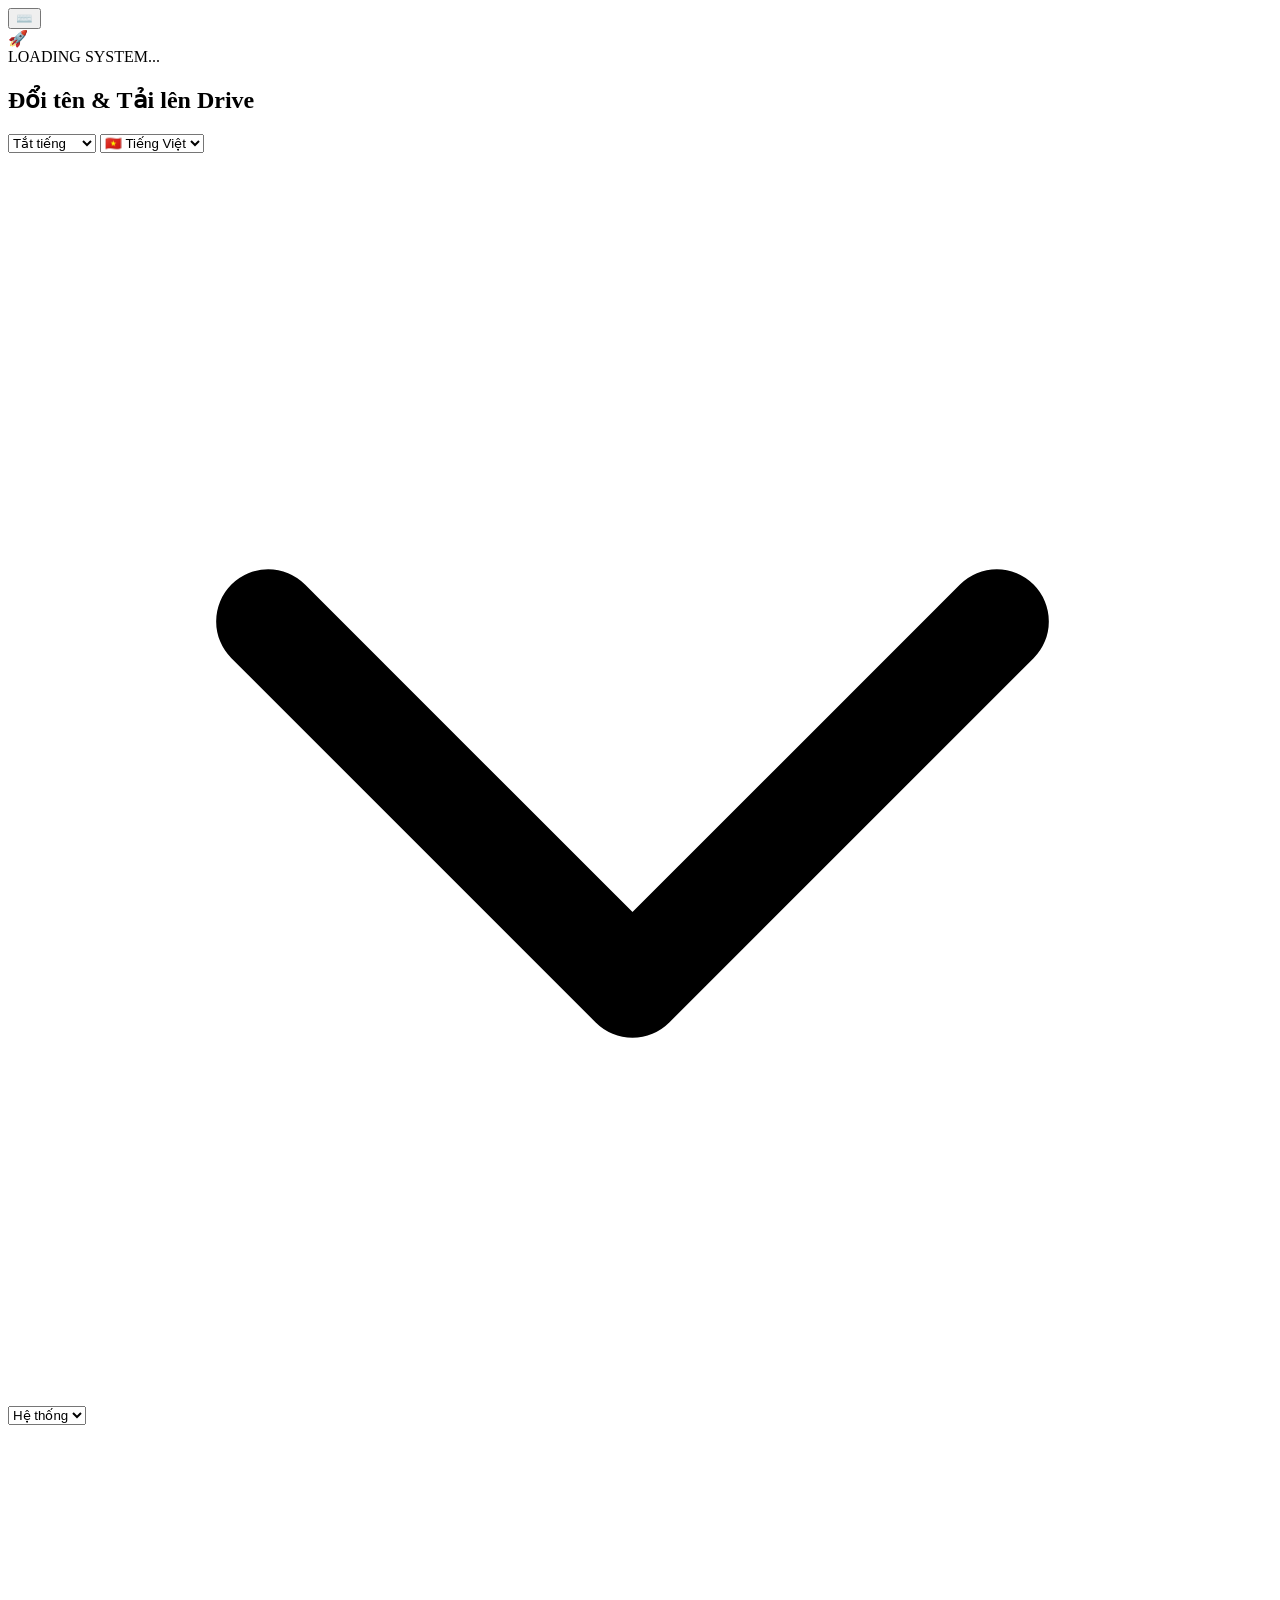
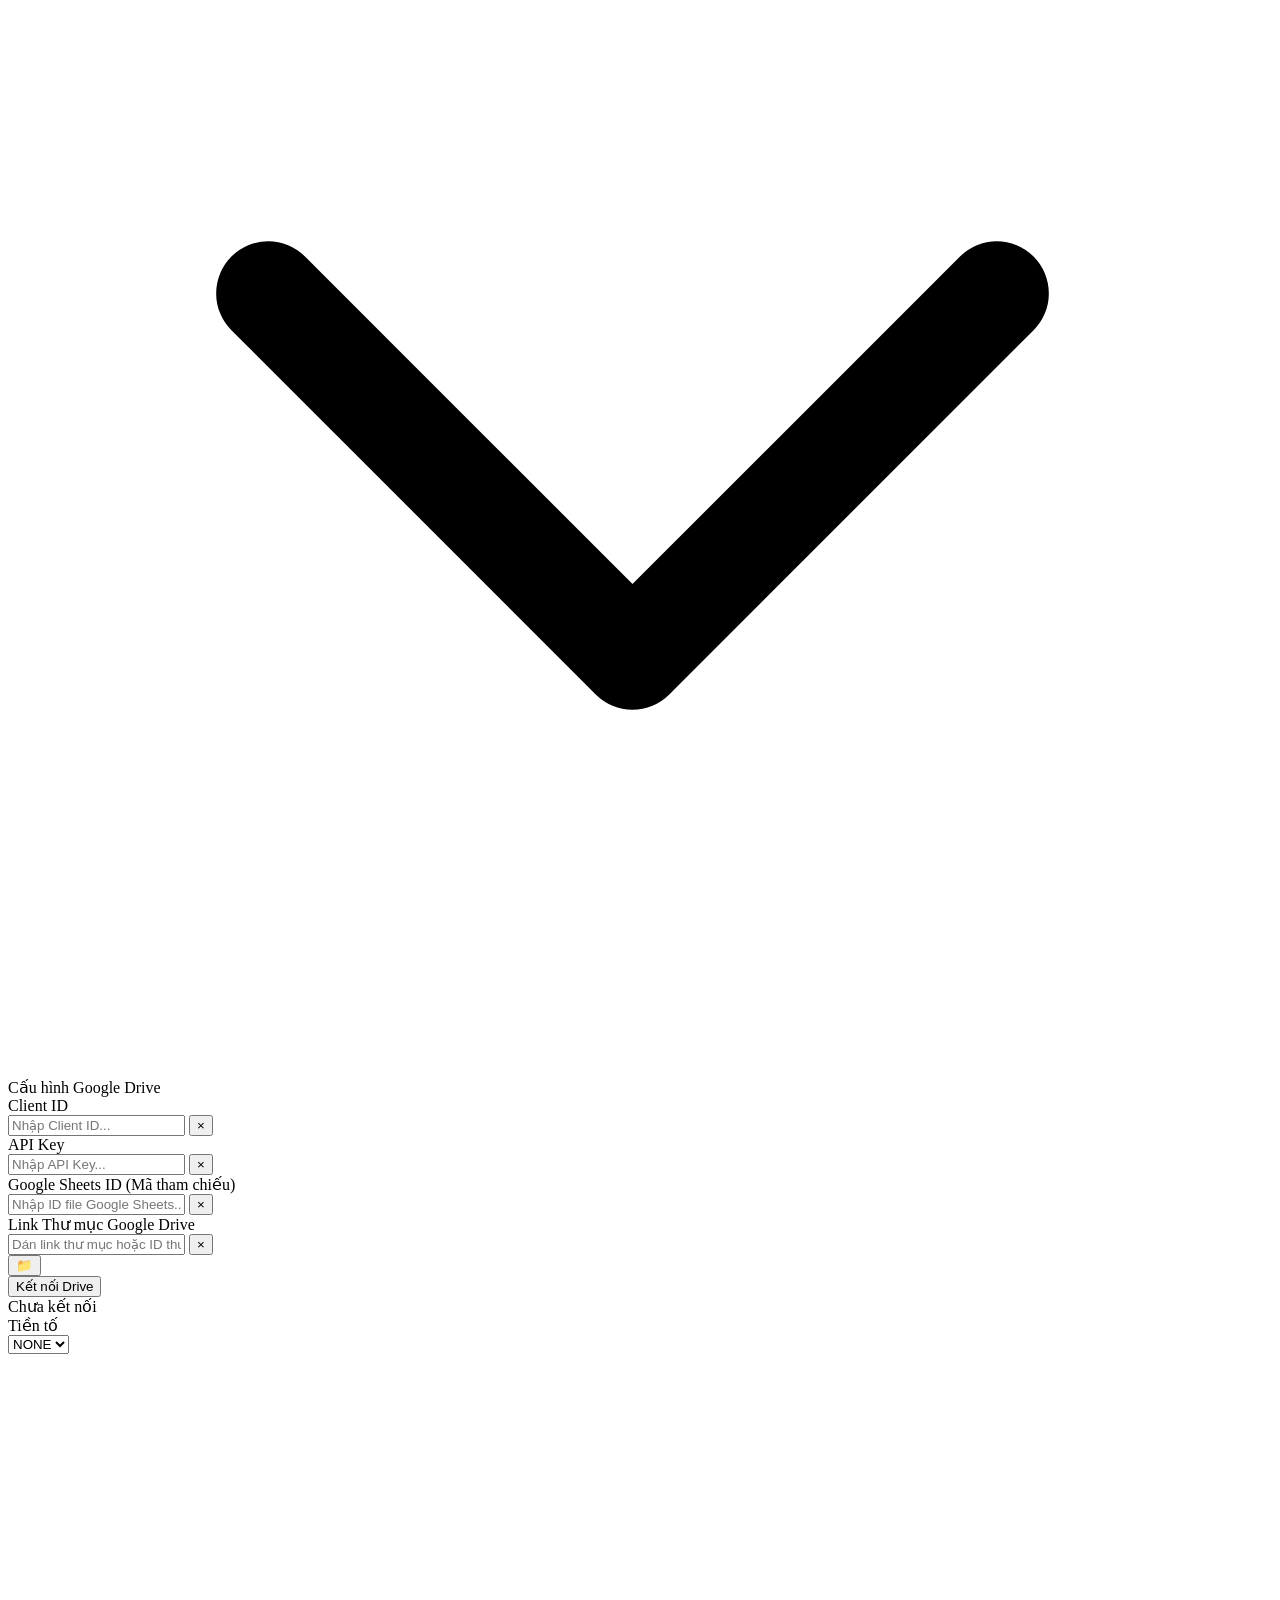
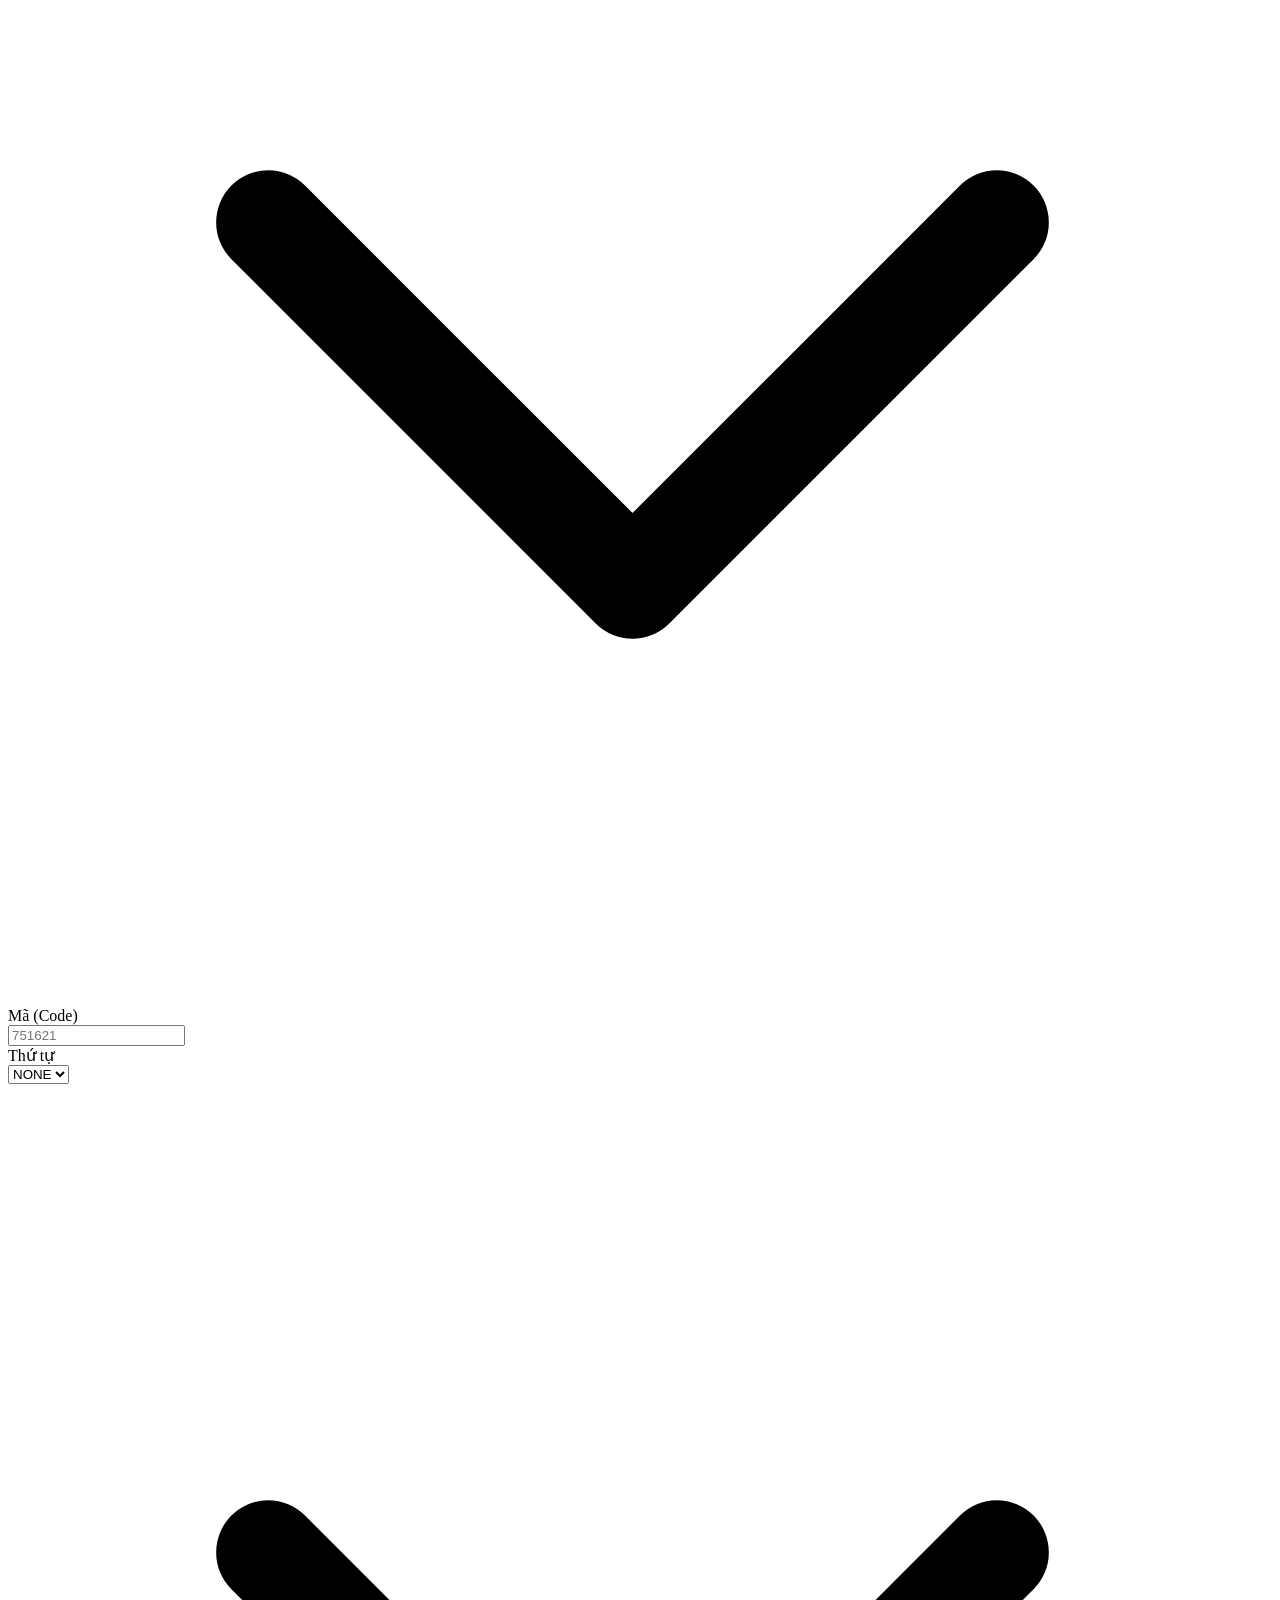
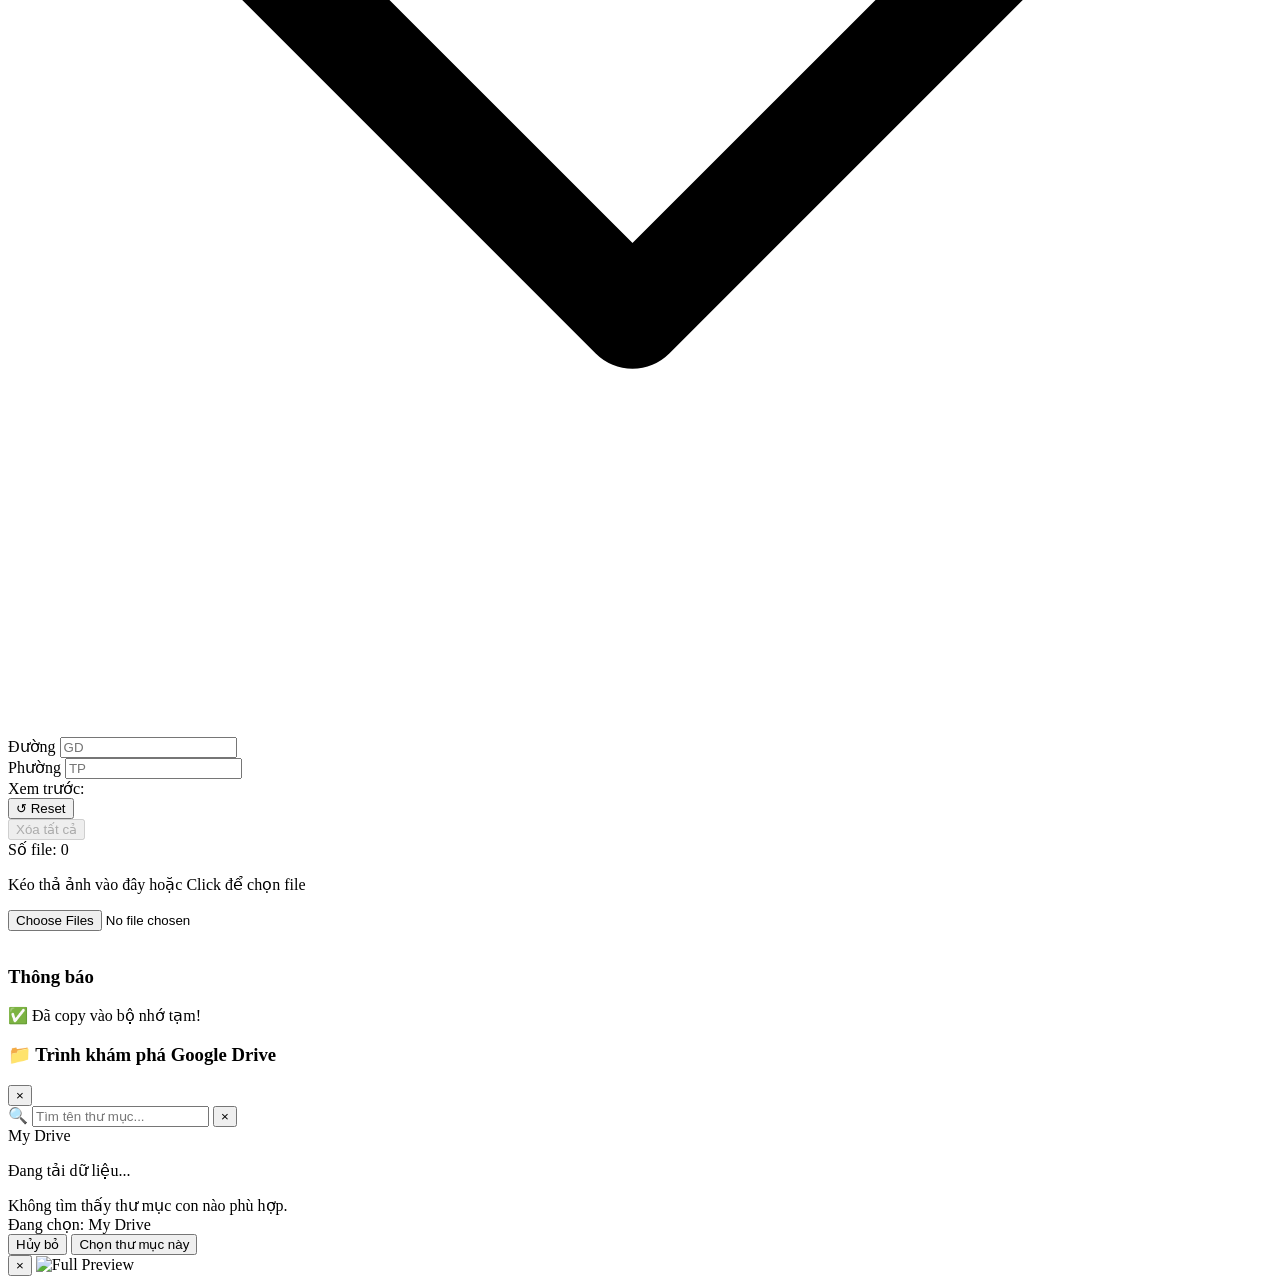
==== commit b79bebad: "sound for dropdown & uploaded files to drive" ====
--- a/index.html
+++ b/index.html
@@ -85,6 +85,20 @@
         </h2>
         <div class="flex items-center gap-3 w-full sm:w-auto">
           <div class="relative w-full sm:w-auto flex items-center">
+            <select
+              id="soundSelector"
+              class="hidden mr-4 w-full sm:w-auto bg-white dark:bg-panelBg border border-gray-300 dark:border-gray-700 rounded-lg pl-3 pr-10 py-2.5 text-sm focus:outline-none focus:border-primaryBlue text-gray-700 dark:text-gray-300 cursor-pointer appearance-none shadow-sm"
+            >
+              <option value="none" data-translate="soundNone">Tắt tiếng</option>
+              <option value="Airport">Airport</option>
+              <option value="Car Unlock">Car Unlock</option>
+              <option value="Ding Dong">Ding Dong</option>
+              <option value="Mario">Mario</option>
+              <option value="Mixkit Bike">Mixkit Bike</option>
+              <option value="Samsung">Samsung</option>
+              <option value="Whistle">Whistle</option>
+            </select>
+
             <select
               id="langSelector"
               class="w-full sm:w-auto bg-white dark:bg-panelBg border border-gray-300 dark:border-gray-700 rounded-lg pl-3 pr-10 py-2.5 text-sm focus:outline-none focus:border-primaryBlue text-gray-700 dark:text-gray-300 cursor-pointer appearance-none shadow-sm"
@@ -701,5 +715,6 @@
     <script src="JS/file-action.js"></script>
     <script src="JS/main.js"></script>
     <script src="JS/upload.js"></script>
+    <script src="JS/sound.js"></script>
   </body>
 </html>
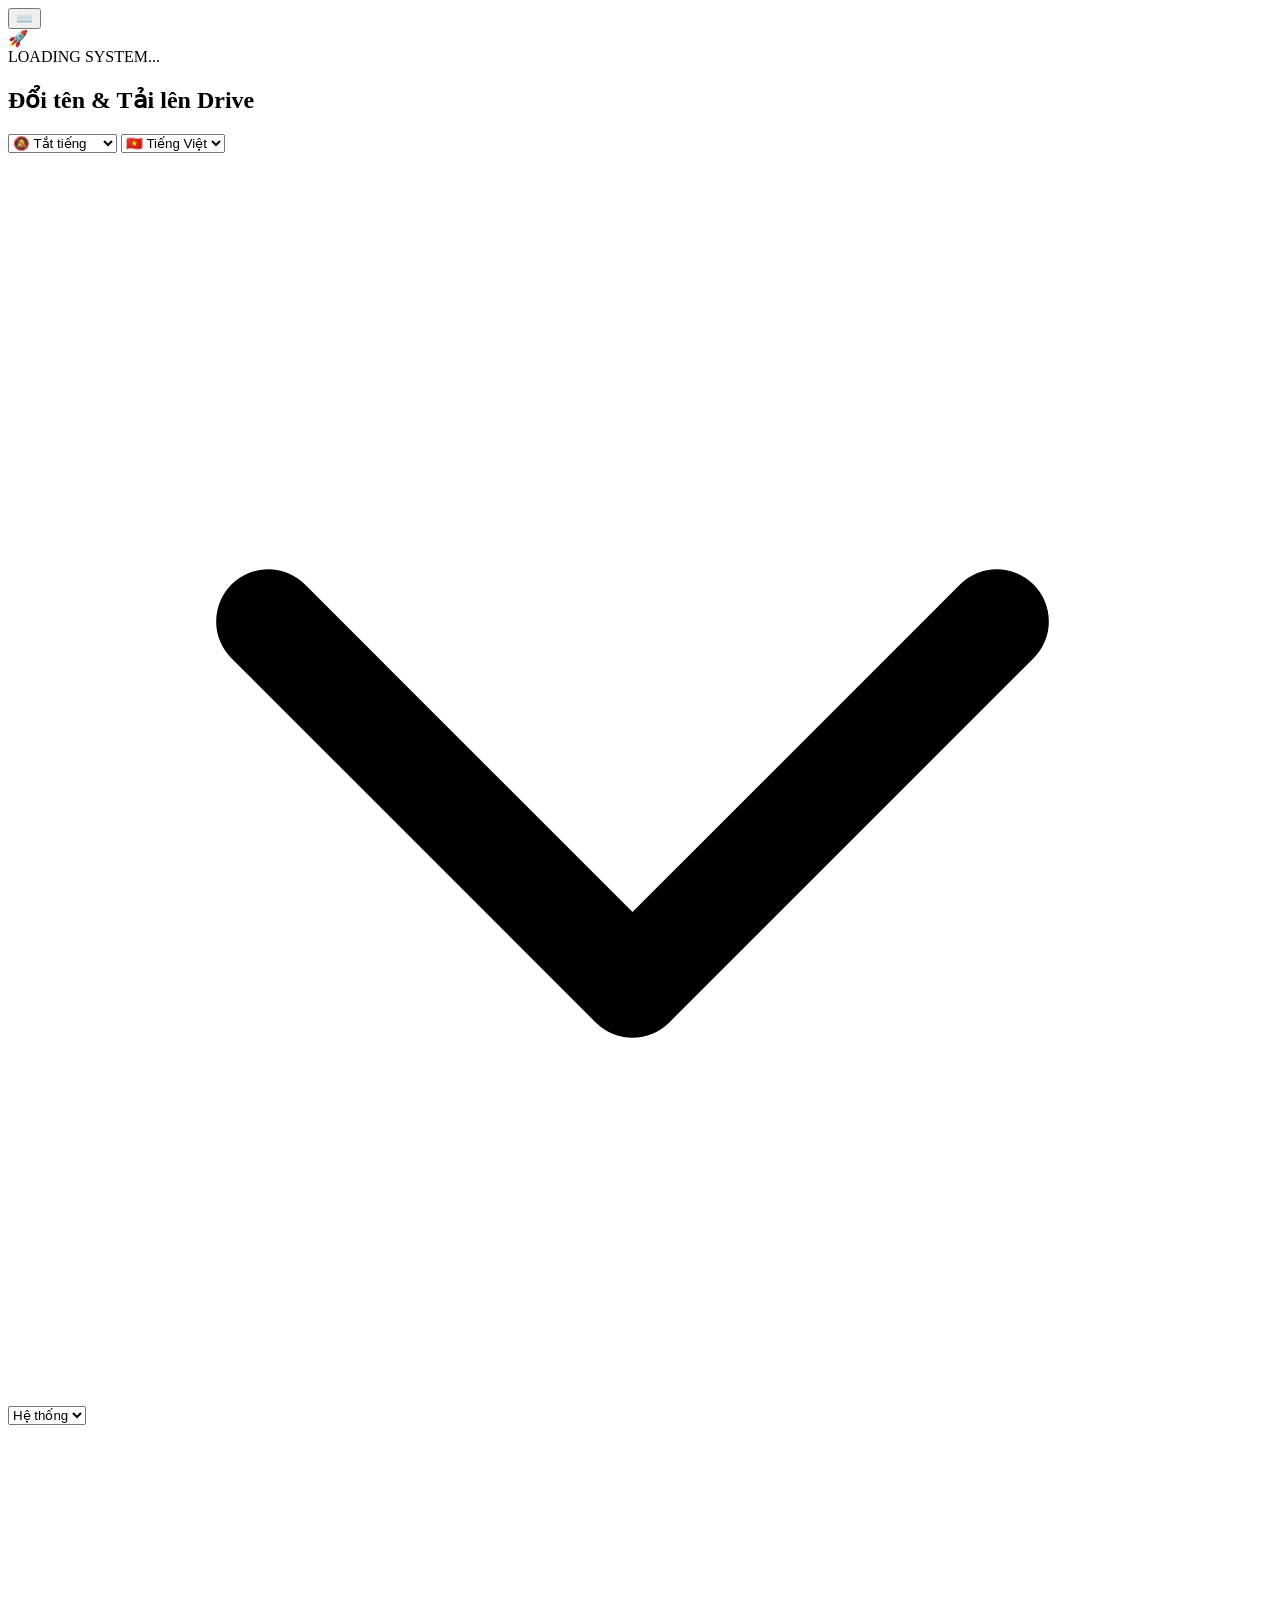
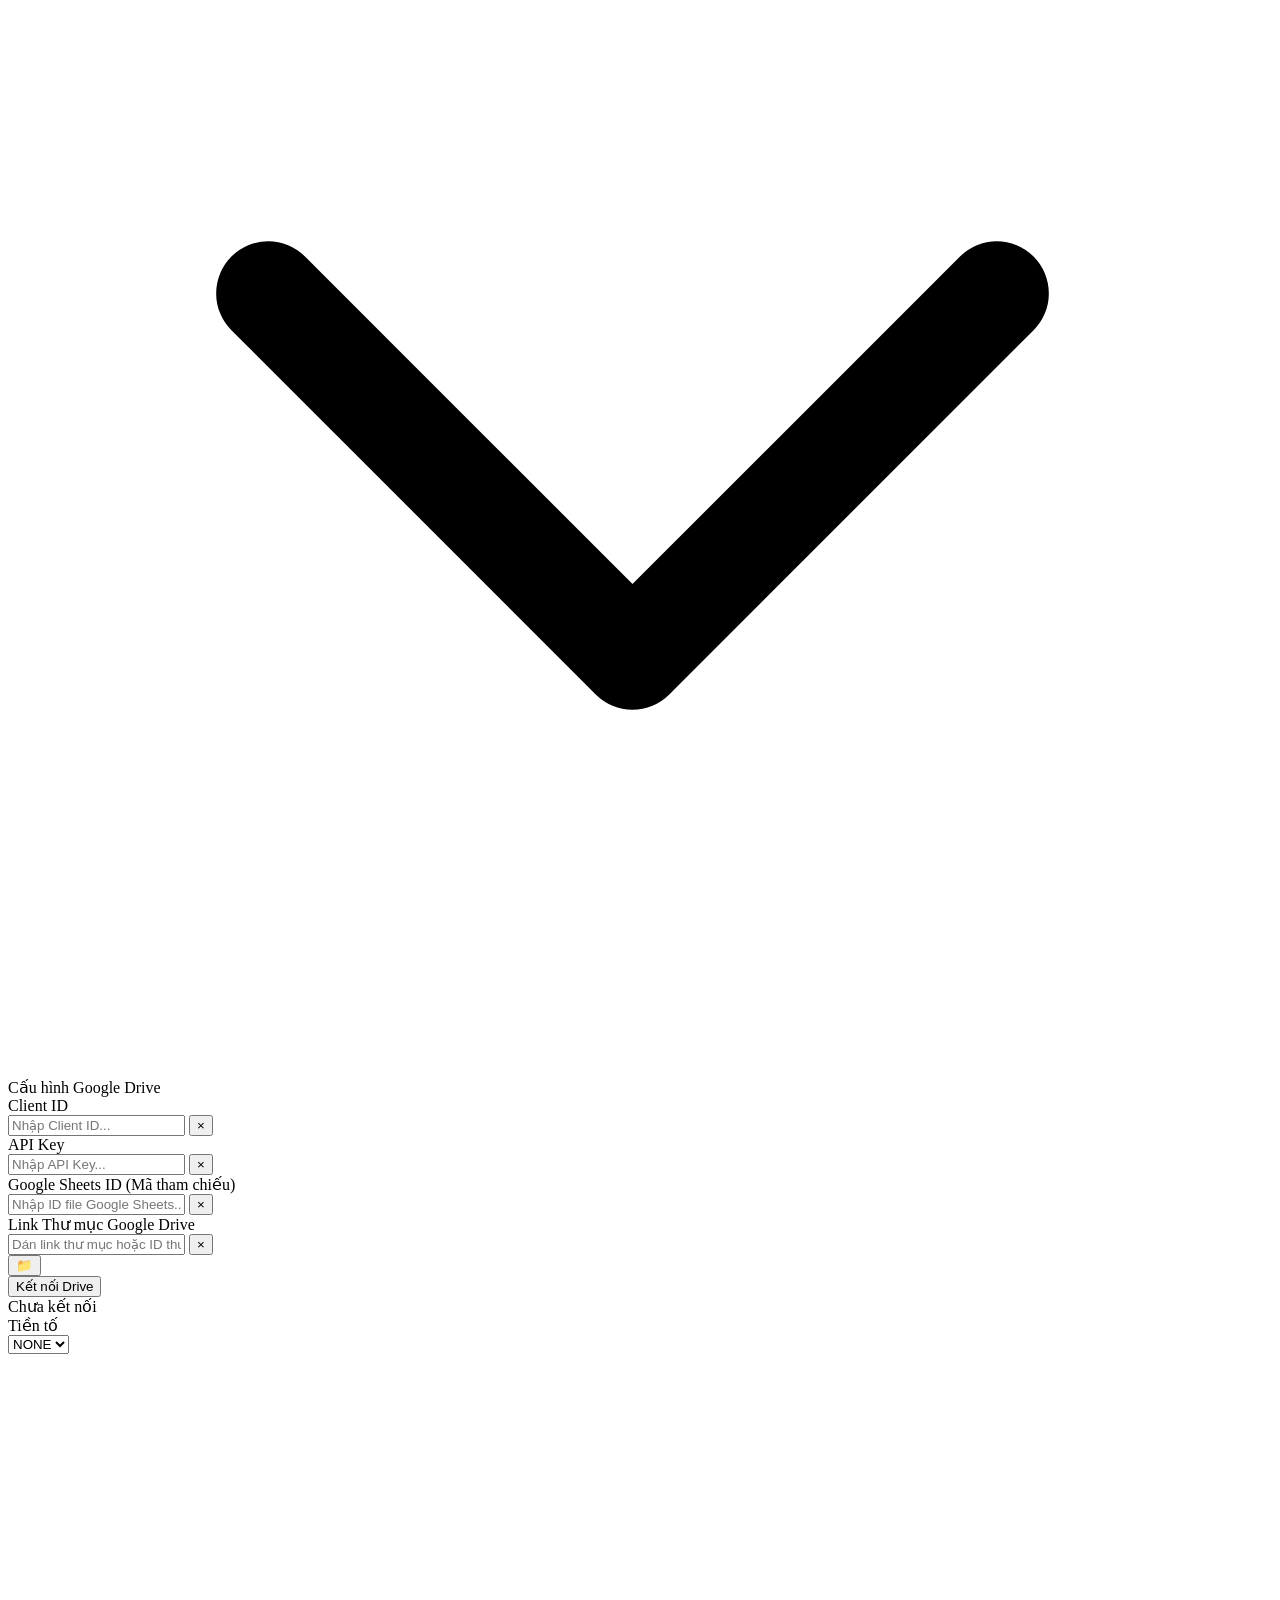
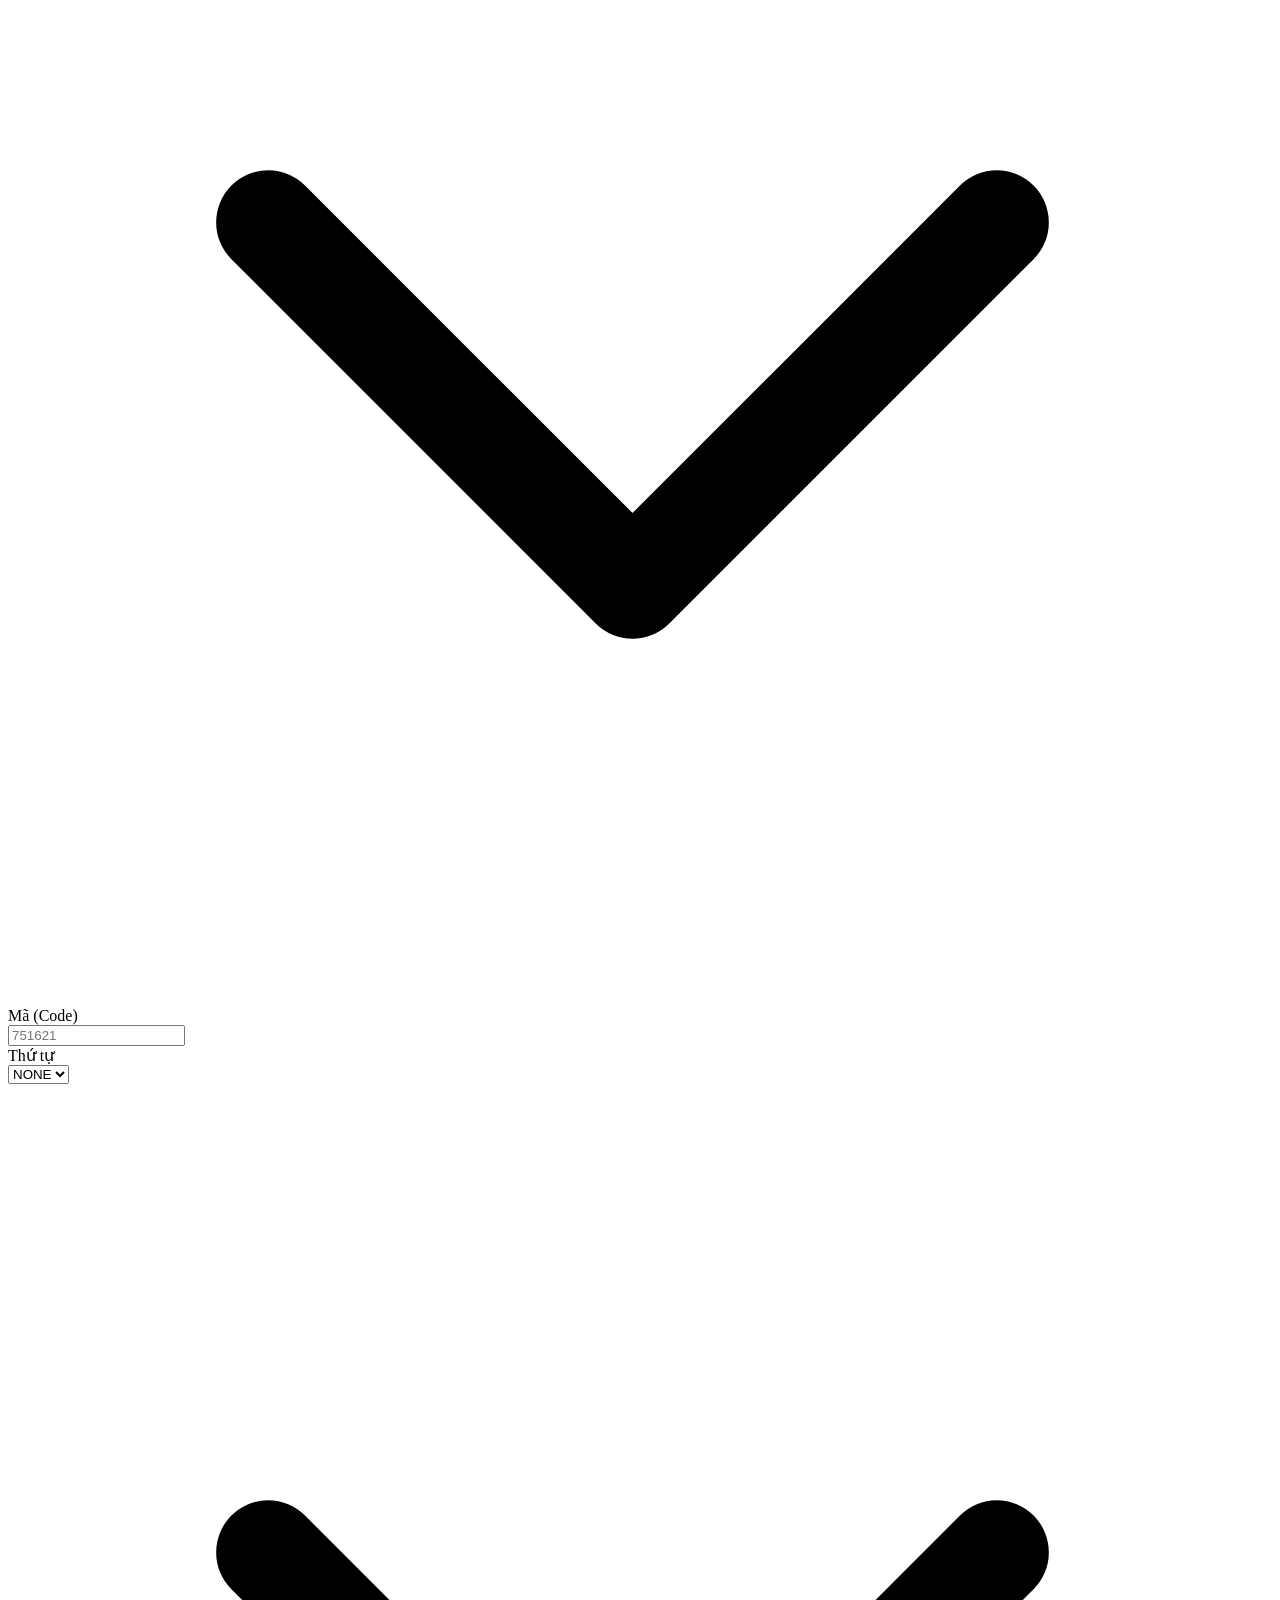
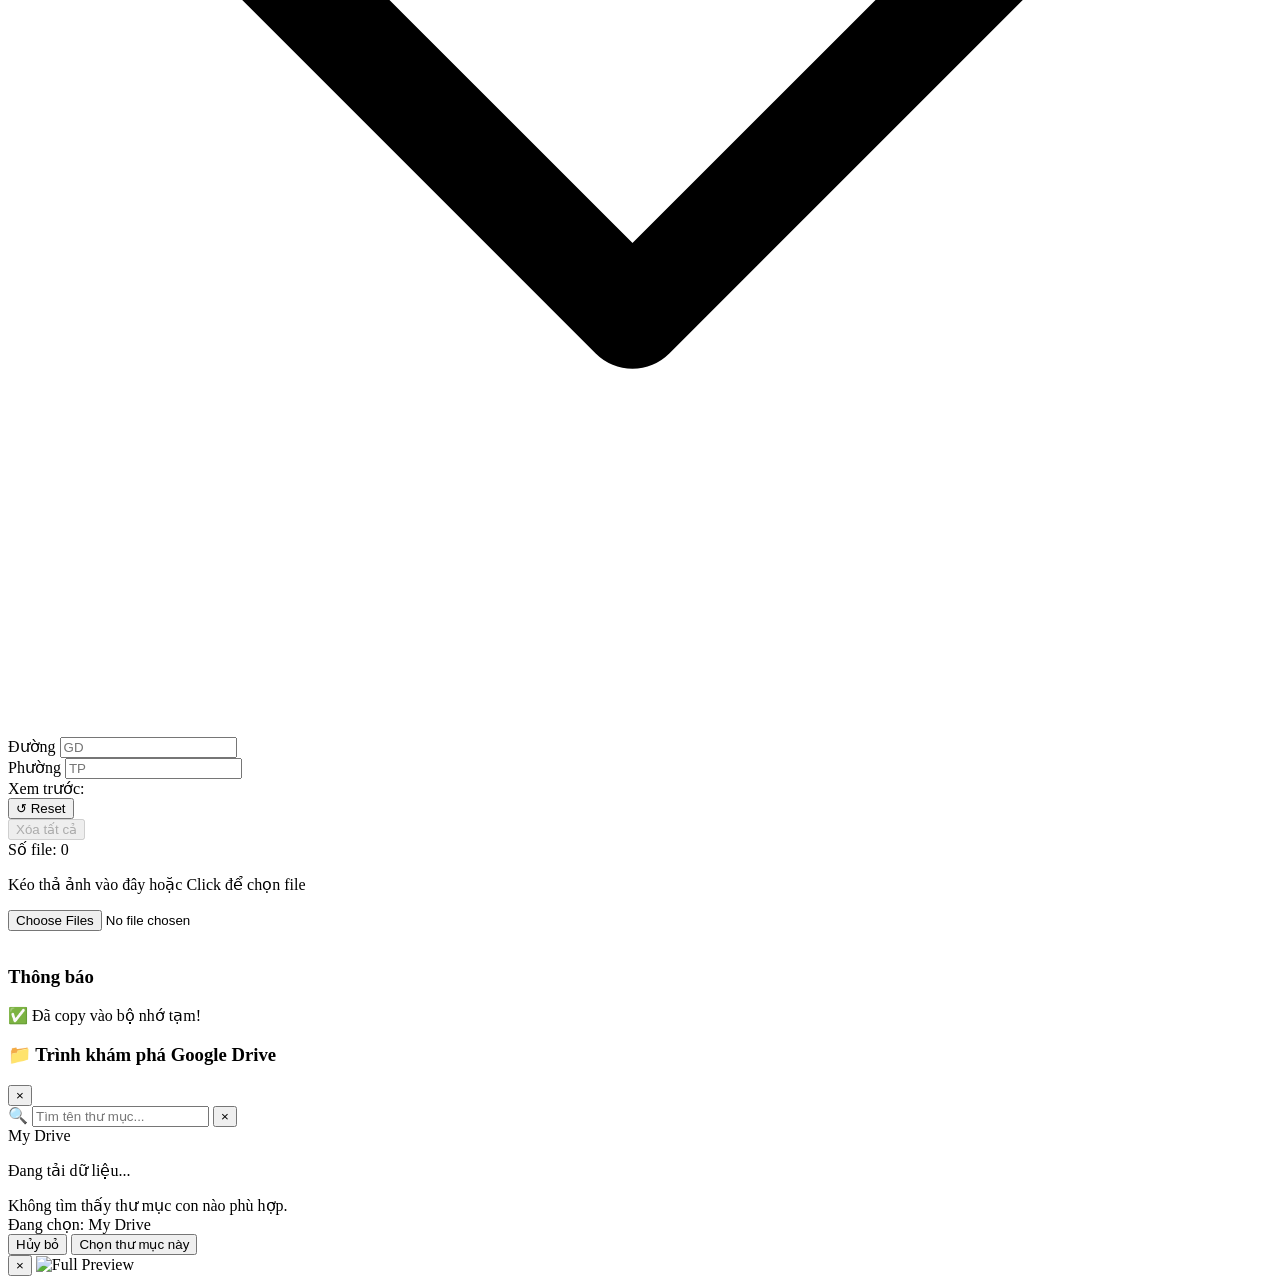
==== commit d3a5c00c: "escape all modal" ====
--- a/index.html
+++ b/index.html
@@ -90,13 +90,13 @@
               class="hidden mr-4 w-full sm:w-auto bg-white dark:bg-panelBg border border-gray-300 dark:border-gray-700 rounded-lg pl-3 pr-10 py-2.5 text-sm focus:outline-none focus:border-primaryBlue text-gray-700 dark:text-gray-300 cursor-pointer appearance-none shadow-sm"
             >
               <option value="none" data-translate="soundNone">Tắt tiếng</option>
-              <option value="Airport">Airport</option>
-              <option value="Car Unlock">Car Unlock</option>
-              <option value="Ding Dong">Ding Dong</option>
-              <option value="Mario">Mario</option>
-              <option value="Mixkit Bike">Mixkit Bike</option>
-              <option value="Samsung">Samsung</option>
-              <option value="Whistle">Whistle</option>
+              <option value="Airport">🔔 Airport</option>
+              <option value="Car Unlock">🔔 Car Unlock</option>
+              <option value="Ding Dong">🔔 Ding Dong</option>
+              <option value="Mario">🔔 Mario</option>
+              <option value="Mixkit Bike">🔔 Mixkit Bike</option>
+              <option value="Samsung">🔔 Samsung</option>
+              <option value="Whistle">🔔 Whistle</option>
             </select>
 
             <select
